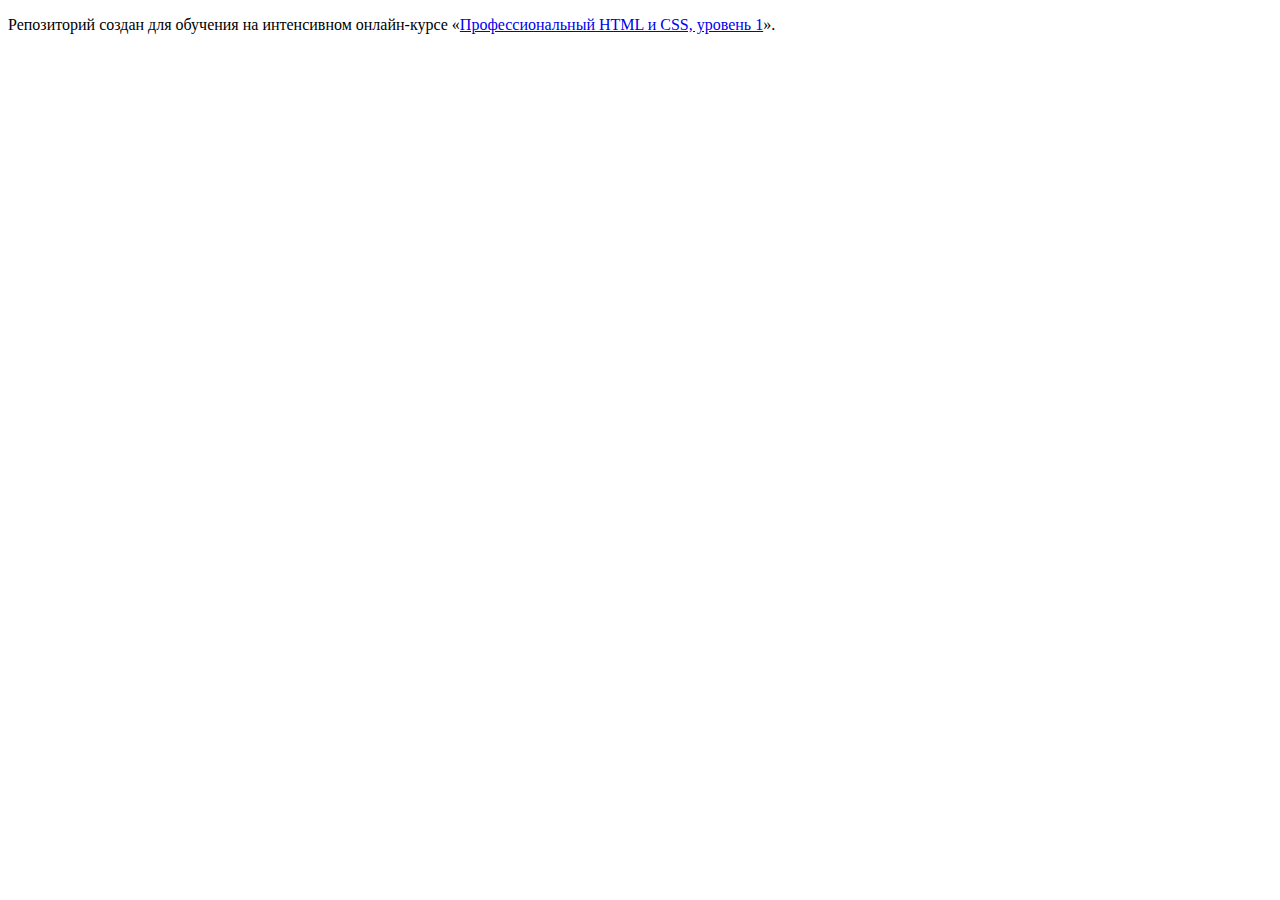
==== index.html @ 23a67f38 ":hatching_chick:" ====
<!DOCTYPE html>
<html lang="ru">
  <head>
    <meta charset="utf-8">
    <title>HTML Academy: Глейси</title>
  </head>
  <body>

    <p>Репозиторий создан для обучения на интенсивном онлайн‑курсе «<a href="https://htmlacademy.ru/intensive/htmlcss">Профессиональный HTML и CSS, уровень 1</a>».</p>

  </body>
</html>
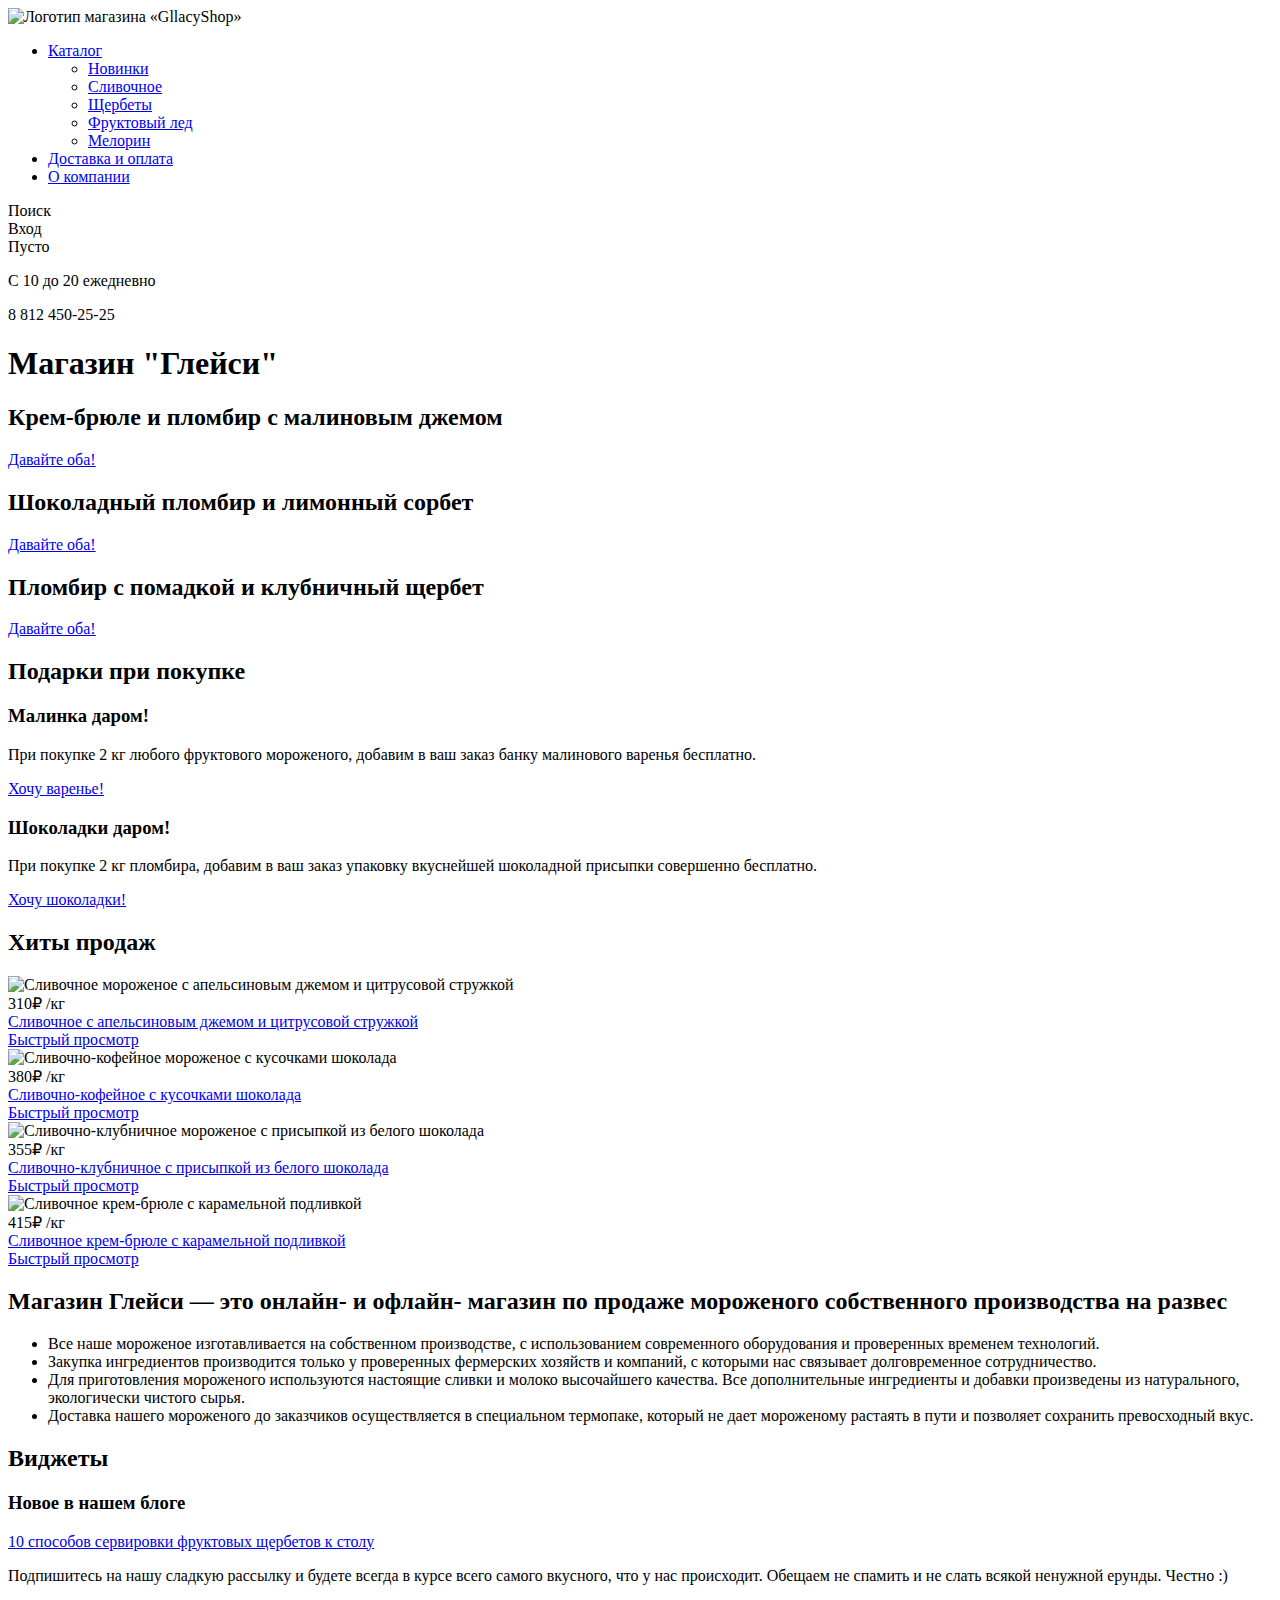
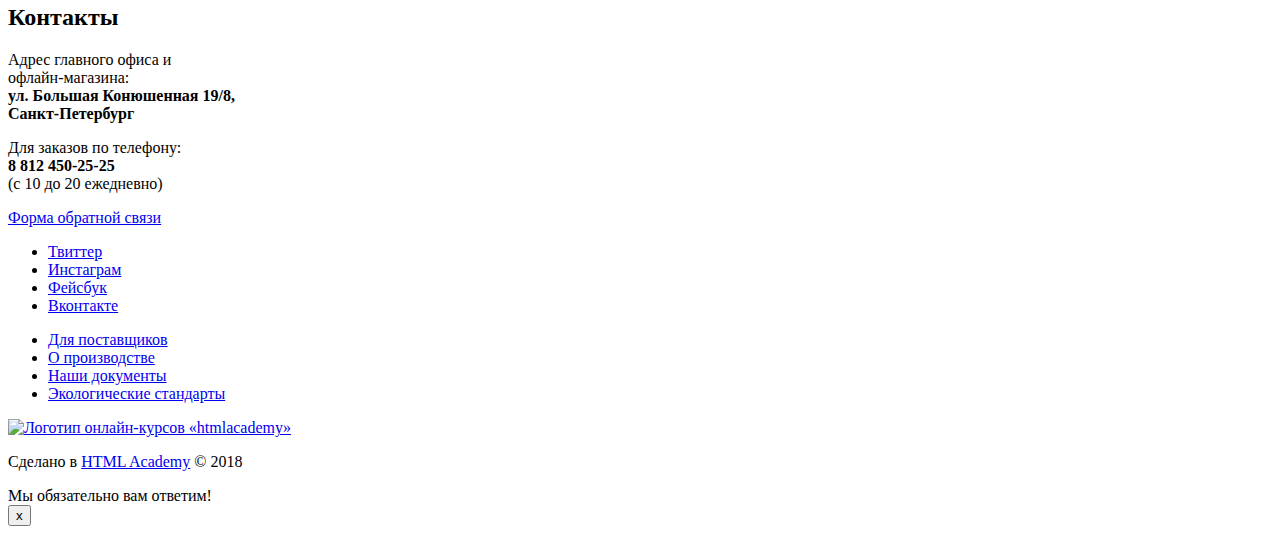
==== commit a6670d2c: "Разметка хедера, мейна, футера" ====
--- a/index.html
+++ b/index.html
@@ -5,8 +5,266 @@
     <title>HTML Academy: Глейси</title>
   </head>
   <body>
-
-    <p>Репозиторий создан для обучения на интенсивном онлайн‑курсе «<a href="https://htmlacademy.ru/intensive/htmlcss">Профессиональный HTML и CSS, уровень 1</a>».</p>
+    <header class="main-header">
+      <nav class="main-navigation">
+        <a class="main-header-logo">
+          <img src="img/logo.svg" width="1" height="1" alt="Логотип магазина «GllacyShop»">
+        </a>
+
+        <ul class="site-navigation">
+          <li class="catalog-current"><a href=catalog.html>Каталог</a>
+              <ul class="sub-menu">
+                <li class="news"><a href="#news">Новинки</a></li>
+                <li><a href="catalog.html">Сливочное</a></li>
+                <li class="sub-menu-current"><a href="#sherbet">Щербеты</a></li>
+                <li><a href="#fruitice">Фруктовый лед</a></li>
+                <li><a href="#melorin">Мелорин</a></li>
+              </ul>
+          </li>
+          <li><a href="delivery.html">Доставка и оплата</a></li>
+          <li><a href="about.html">О компании</a></li>
+        </ul>
+      </nav>
+
+      <div class="header-button header-button-search">
+      Поиск
+      <div class="header-popup">
+      <!--форма поиска-->
+      </div>
+      </div>
+
+      <div class="header-user">
+          <div class="header-button header-button-login">
+          Вход
+          <div class="header-popup">
+          <!--форма входа-->
+          </div>
+          </div>
+      </div>
+
+      <div class="header-button  header-batton-basket">
+      Пусто <!--каким-то образом работающая корзина-->
+      </div>
+
+      <div class="info">
+        <p class="info-time">C 10 до 20 ежедневно</p>
+        <p class="info-phone">8 812 450-25-25</p>
+      </div>
+
+    </header>
+
+    <main class="container">
+      <h1 class="visually-hidden">Магазин "Глейси"</h1>
+
+    <section class="slider">
+      <div class="slider">
+        <div class="slider-slide" id="slide1">
+          <h2 class="slider-title">Крем-брюле и пломбир с малиновым джемом</h2>
+            <a href="#" class="slider-button">Давайте оба!</a>
+        </div>
+        <div class="slider-slide" id="slide2">
+          <h2 class="slider-title">Шоколадный пломбир и лимонный сорбет</h2>
+            <a href="#" class="slider-button">Давайте оба!</a>
+        </div>
+        <div class="slider-slide" id="slide3">
+          <h2 class="slider-title">Пломбир с помадкой и клубничный щербет</h2>
+            <a href="#" class="slider-button">Давайте оба!</a>
+        </div>
+    </section>
+
+    <section class="gifts">
+      <h2 class="visually-hidden">Подарки при покупке</h2>
+
+      <div class="gifts-list">
+        <div class="gift-item raspberries">
+          <h3>Малинка даром!</h3>
+          <p>При покупке 2 кг любого фруктового мороженого, добавим в ваш заказ банку малинового варенья бесплатно.</p>
+          <a class="gift-button" href="catalog.html">Хочу варенье!</a>
+        </div>
+        <div class="gift-item chocolate">
+          <h3>Шоколадки даром!</h3>
+          <p>При покупке 2 кг пломбира, добавим в ваш заказ упаковку вкуснейшей шоколадной присыпки совершенно бесплатно.</p>
+          <a class="gift-button" href="catalog.html">Хочу шоколадки!</a>
+        </div>
+      </div>
+    </section>
+
+    <section class="hits">
+    <h2 class="visually-hidden">Хиты продаж</h2>
+      <div class="hits-items">
+
+        <div class="product-item">
+            <div class="product-item-img">
+                <img class="product-item-img" src="img/hit1.jpg" width="1" height="1" alt="Сливочное мороженое с апельсиновым джемом и цитрусовой стружкой">
+            </div>
+            <div class="product-item-price">
+              <span class="product-item-cost">310&#8381;</span>
+              <span class="product-item-amount">/кг</span>
+            </div>
+            <div class="product-item-desc">
+              <a href="#" class="product-item-underline">
+              <span class="product-item-underline-content">Сливочное с апельсиновым джемом и цитрусовой стружкой</span>
+              </a>
+            </div>
+            <div class="product-item-hover">
+              <a class="product-item-button" href="#">Быстрый просмотр</a>
+            </div>
+        </div>
+
+        <div class="product-item">
+            <div class="product-item-img">
+                <img class="product-item-img" src="img/hit2.jpg" width="1" height="1" alt="Сливочно-кофейное мороженое с кусочками шоколада">
+            </div>
+            <div class="product-item-price">
+              <span class="product-item-cost">380&#8381;</span>
+              <span class="product-item-amount">/кг</span>
+            </div>
+            <div class="product-item-desc">
+              <a href="#" class="product-item-underline">
+              <span class="product-item-underline-content">Сливочно-кофейное с кусочками шоколада</span>
+              </a>
+            </div>
+            <div class="product-item-hover">
+              <a class="product-item-button" href="#">Быстрый просмотр</a>
+            </div>
+        </div>
+
+        <div class="product-item">
+            <div class="product-item-img">
+                <img class="product-item-img" src="img/hit3.jpg" width="1" height="1" alt="Сливочно-клубничное мороженое с присыпкой из белого шоколада">
+            </div>
+            <div class="product-item-price">
+              <span class="product-item-cost">355&#8381;</span>
+              <span class="product-item-amount">/кг</span>
+            </div>
+            <div class="product-item-desc">
+              <a href="#" class="product-item-underline">
+              <span class="product-item-underline-content">Сливочно-клубничное с присыпкой из белого шоколада</span>
+              </a>
+            </div>
+            <div class="product-item-hover">
+              <a class="product-item-button" href="#">Быстрый просмотр</a>
+            </div>
+        </div>
+
+        <div class="product-item">
+            <div class="product-item-img">
+                <img class="product-item-img" src="img/hit4.jpg" width="1" height="1" alt="Сливочное крем-брюле с карамельной подливкой">
+            </div>
+            <div class="product-item-price">
+              <span class="product-item-cost">415&#8381;</span>
+              <span class="product-item-amount">/кг</span>
+            </div>
+            <div class="product-item-desc">
+              <a href="#" class="product-item-underline">
+              <span class="product-item-underline-content">Сливочное крем-брюле с карамельной подливкой</span>
+              </a>
+            </div>
+            <div class="product-item-hover">
+              <a class="product-item-button" href="#">Быстрый просмотр</a>
+            </div>
+        </div>
+      </div>
+    </section>
+
+    <section class="about-shop">
+      <h2>Магазин Глейси — это онлайн- и офлайн- магазин по продаже мороженого собственного производства на развес</h2>
+      <ul class="about-shop-items">
+        <li class="about-shop-icecream">Все наше мороженое изготавливается на собственном производстве, с использованием современного оборудования и проверенных временем технологий.
+        </li>
+        <li class="about-shop-cow">Закупка ингредиентов производится только у проверенных фермерских хозяйств и компаний, с которыми нас связывает долговременное сотрудничество.
+        </li>
+        <li class="about-shop-leaf">Для приготовления мороженого используются настоящие сливки и молоко высочайшего качества. Все дополнительные ингредиенты и добавки произведены из натурального, экологически чистого сырья.
+        </li>
+        <li class="about-shop-temp">Доставка нашего мороженого до заказчиков осуществляется в специальном термопаке, который не дает мороженому растаять в пути и позволяет сохранить превосходный вкус.
+        </li>
+      </ul>
+    </section>
+
+    <section class="widgets">
+      <h2 class="visually-hidden"> Виджеты </h2>
+        <div class="widgets-items">
+
+        <div class="widgets-item">
+          <div class="blog-widjet">
+            <h3 class="blog-widjet-title">Новое в нашем блоге</h3>
+              <a class="blog-widjet-link" href="#">
+              <span class="blog-widjet-link">10 способов сервировки фруктовых щербетов к столу</span>
+              </a>
+          </div>
+        </div>
+
+        <div class="widgets-item">
+          <div class="subscribe-widjet">
+           <p class="subscribe-widjet-content">
+            Подпишитесь на нашу сладкую рассылку и будете всегда в курсе всего самого вкусного, что у нас происходит. Обещаем не спамить и не слать всякой ненужной ерунды. Честно :)
+           </p>
+          <!--форма для ввода почты-->
+          </div>
+        </div>
+
+        </div>
+    </section>
+
+    <section class="contacts">
+      <h2 class="visually-hidden"> Контакты </h2>
+        <div class="contacts-map"> </div>
+
+        <div class="contacts-address">
+        <p> Адрес главного офиса и <br>
+        офлайн-магазина: <br>
+        <strong>ул. Большая Конюшенная 19/8, <br>
+        Санкт-Петербург</strong>
+        </p>
+        <p>Для заказов по телефону: <br>
+         <b>8 812 450-25-25</b>
+         <br> (с 10 до 20 ежедневно)
+        </p>
+        <a class="button-feedback" href="feedback.html">Форма обратной связи</a>
+        <!--форма обратной связи-->
+        </div>
+    </section>
+    </main>
+
+    <footer class="main-footer">
+      <div class="footer-social">
+        <ul>
+          <li><a class="social-button tw" href="#">Твиттер</a></li>
+          <li><a class="social-button inst" href="#">Инстаграм</a></li>
+          <li><a class="social-button fb" href="#">Фейсбук</a></li>
+          <li><a class="social-button vk" href="#">Вконтакте</a></li>
+        </ul>
+      </div>
+
+      <div class="standarts">
+        <ul>
+          <li><a class="footer-underline suppliers" href="#">Для поставщиков</a></li>
+          <li><a class="footer-underline" href="#">О производстве</a></li>
+          <li><a class="footer-underline" href="#">Наши документы</a></li>
+          <li><a class="footer-underline" href="#">Экологические стандарты</a></li>
+        </ul>
+      </div>
+
+      <p class="footer-copyright">
+        <a class="main-footer-logo" href="https://htmlacademy.ru/intensive/htmlcss">
+          <img src="img/logo_html.svg" width="1" height="1" alt="Логотип онлайн-курсов «htmlacademy»">
+        </a>
+        <p class="footer-info">
+        Сделано в
+        <a class="footer-underline" href="https://htmlacademy.ru/intensive/htmlcss">HTML Academy</a> &copy; 2018
+        </p>
+      </p>
+    </footer>
+
+    <section class="modal modal-feedback">
+      <div class="modal-feedback-title">
+      Мы обязательно вам ответим!
+      </div>
+      <button class="modal-feedback-close" type="button" title="Закрыть">x</button>
+    </section>
+
+
+
 
   </body>
 </html>
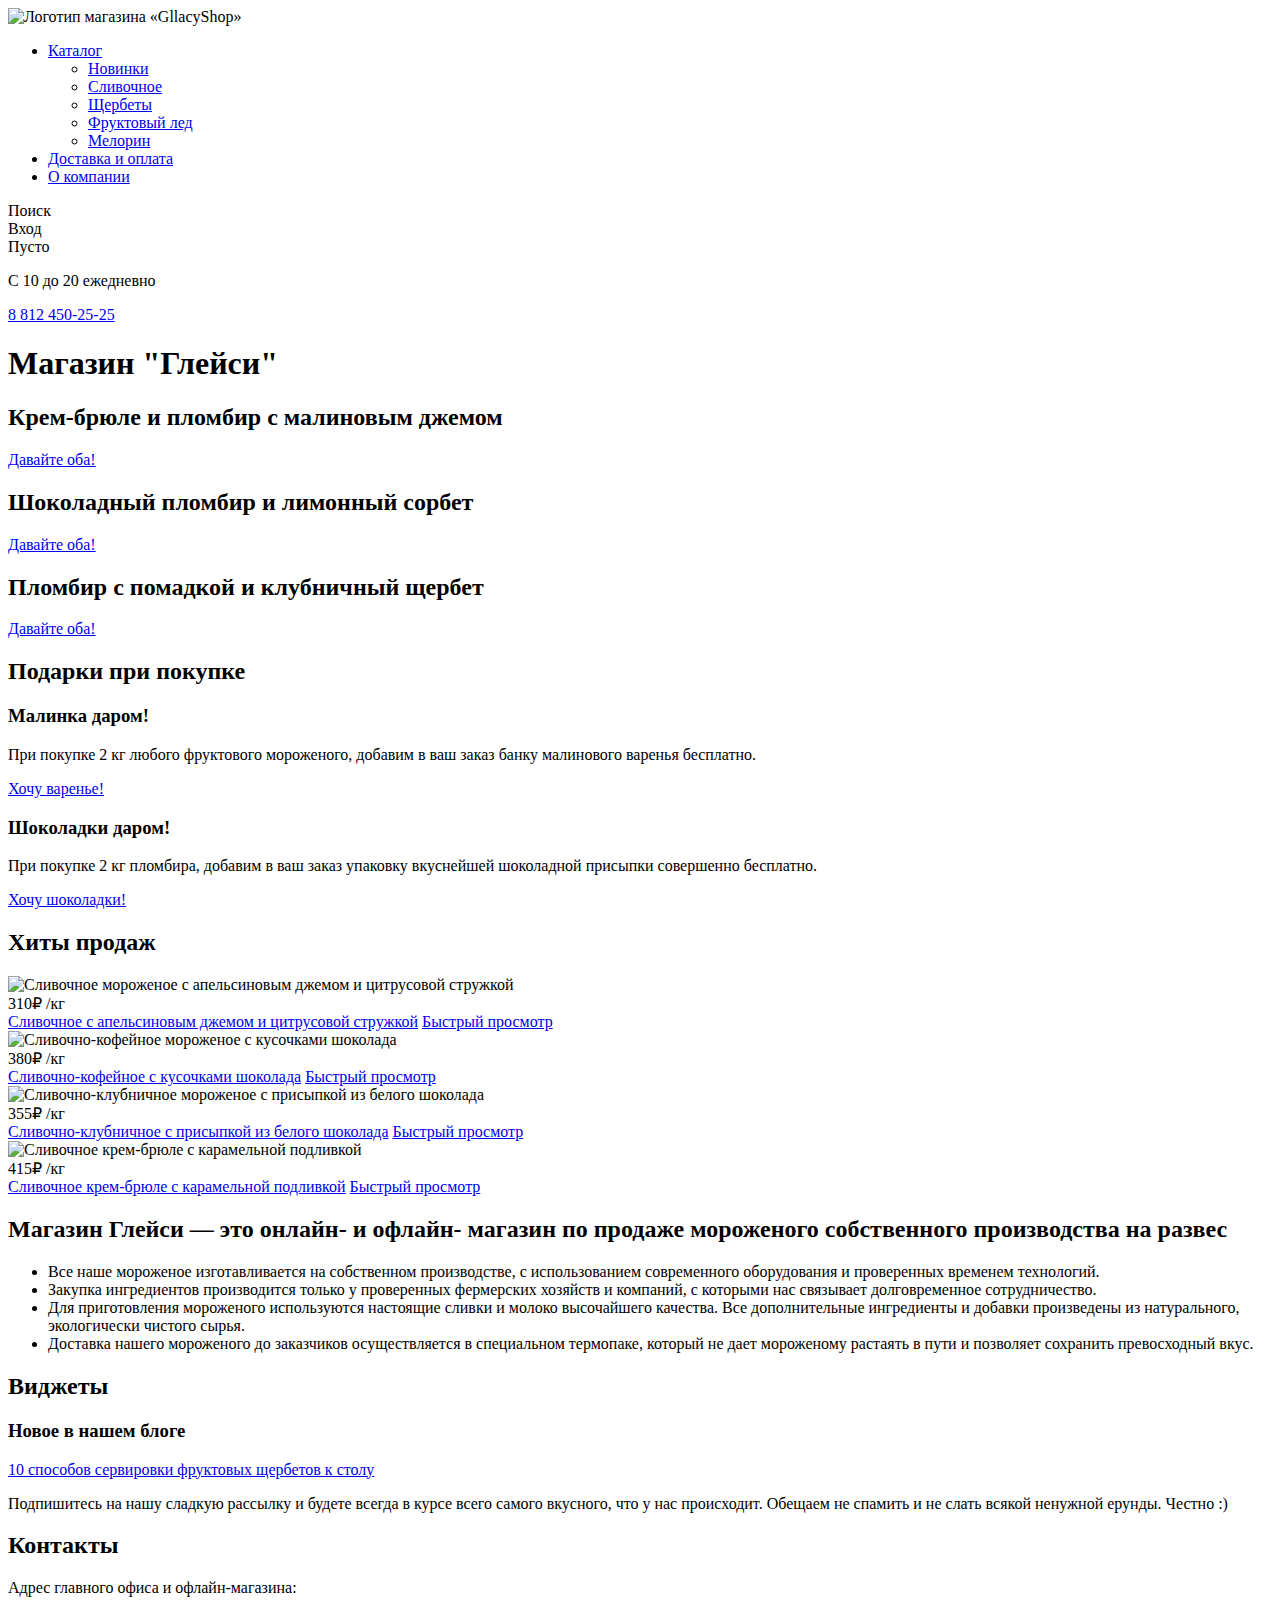
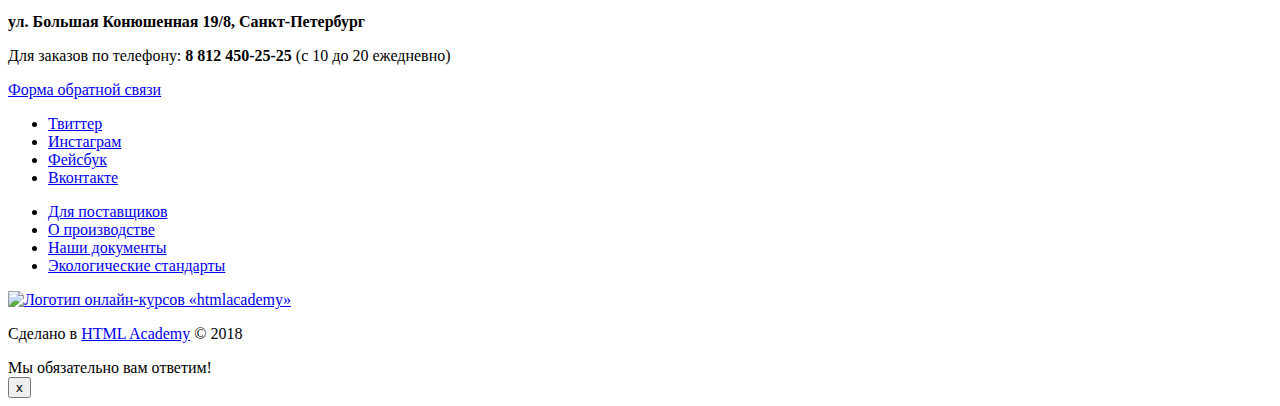
==== commit d0dcfe9c: "Верстка каталога без фильтров" ====
--- a/index.html
+++ b/index.html
@@ -7,12 +7,10 @@
   <body>
     <header class="main-header">
       <nav class="main-navigation">
-        <a class="main-header-logo">
-          <img src="img/logo.svg" width="1" height="1" alt="Логотип магазина «GllacyShop»">
-        </a>
+        <img src="img/logo.svg" width="1" height="1" alt="Логотип магазина «GllacyShop»">
 
         <ul class="site-navigation">
-          <li class="catalog-current"><a href=catalog.html>Каталог</a>
+          <li> <a href=catalog.html>Каталог</a>
               <ul class="sub-menu">
                 <li class="news"><a href="#news">Новинки</a></li>
                 <li><a href="catalog.html">Сливочное</a></li>
@@ -26,30 +24,30 @@
         </ul>
       </nav>
 
-      <div class="header-button header-button-search">
+      <section class="header-button header-button-search">
       Поиск
-      <div class="header-popup">
+      <section class="header-popup">
       <!--форма поиска-->
-      </div>
-      </div>
-
-      <div class="header-user">
+      </section>
+      </section>
+
+      <section class="header-user">
           <div class="header-button header-button-login">
           Вход
           <div class="header-popup">
           <!--форма входа-->
           </div>
           </div>
-      </div>
-
-      <div class="header-button  header-batton-basket">
+      </section>
+
+      <section class="header-button  header-batton-basket">
       Пусто <!--каким-то образом работающая корзина-->
-      </div>
-
-      <div class="info">
+      </section>
+
+      <section class="info">
         <p class="info-time">C 10 до 20 ежедневно</p>
-        <p class="info-phone">8 812 450-25-25</p>
-      </div>
+        <a class="info-phone" href="tel:88124502525">8 812 450-25-25</a>
+      </section>
 
     </header>
 
@@ -57,7 +55,6 @@
       <h1 class="visually-hidden">Магазин "Глейси"</h1>
 
     <section class="slider">
-      <div class="slider">
         <div class="slider-slide" id="slide1">
           <h2 class="slider-title">Крем-брюле и пломбир с малиновым джемом</h2>
             <a href="#" class="slider-button">Давайте оба!</a>
@@ -75,7 +72,6 @@
     <section class="gifts">
       <h2 class="visually-hidden">Подарки при покупке</h2>
 
-      <div class="gifts-list">
         <div class="gift-item raspberries">
           <h3>Малинка даром!</h3>
           <p>При покупке 2 кг любого фруктового мороженого, добавим в ваш заказ банку малинового варенья бесплатно.</p>
@@ -86,85 +82,55 @@
           <p>При покупке 2 кг пломбира, добавим в ваш заказ упаковку вкуснейшей шоколадной присыпки совершенно бесплатно.</p>
           <a class="gift-button" href="catalog.html">Хочу шоколадки!</a>
         </div>
-      </div>
     </section>
 
     <section class="hits">
     <h2 class="visually-hidden">Хиты продаж</h2>
-      <div class="hits-items">
-
-        <div class="product-item">
-            <div class="product-item-img">
-                <img class="product-item-img" src="img/hit1.jpg" width="1" height="1" alt="Сливочное мороженое с апельсиновым джемом и цитрусовой стружкой">
-            </div>
-            <div class="product-item-price">
-              <span class="product-item-cost">310&#8381;</span>
-              <span class="product-item-amount">/кг</span>
-            </div>
-            <div class="product-item-desc">
-              <a href="#" class="product-item-underline">
-              <span class="product-item-underline-content">Сливочное с апельсиновым джемом и цитрусовой стружкой</span>
-              </a>
-            </div>
-            <div class="product-item-hover">
-              <a class="product-item-button" href="#">Быстрый просмотр</a>
-            </div>
-        </div>
-
-        <div class="product-item">
-            <div class="product-item-img">
-                <img class="product-item-img" src="img/hit2.jpg" width="1" height="1" alt="Сливочно-кофейное мороженое с кусочками шоколада">
-            </div>
-            <div class="product-item-price">
-              <span class="product-item-cost">380&#8381;</span>
-              <span class="product-item-amount">/кг</span>
-            </div>
-            <div class="product-item-desc">
-              <a href="#" class="product-item-underline">
-              <span class="product-item-underline-content">Сливочно-кофейное с кусочками шоколада</span>
-              </a>
-            </div>
-            <div class="product-item-hover">
-              <a class="product-item-button" href="#">Быстрый просмотр</a>
-            </div>
-        </div>
-
-        <div class="product-item">
-            <div class="product-item-img">
-                <img class="product-item-img" src="img/hit3.jpg" width="1" height="1" alt="Сливочно-клубничное мороженое с присыпкой из белого шоколада">
-            </div>
+
+        <section class="product-item">
+            <img class="product-item-img" src="img/hit1.jpg" width="1" height="1" alt="Сливочное мороженое с апельсиновым джемом и цитрусовой стружкой">
+            <div class="product-item-price">
+            <span class="product-item-cost">310&#8381;</span>
+            <span class="product-item-amount">/кг</span>
+            </div>
+            <a href="#" class="product-item-underline">
+            Сливочное с апельсиновым джемом и цитрусовой стружкой</a>
+            <a class="product-item-button" href="#">Быстрый просмотр</a>
+        </section>
+
+        <section class="product-item">
+            <img class="product-item-img" src="img/hit2.jpg" width="1" height="1" alt="Сливочно-кофейное мороженое с кусочками шоколада">
+            <div class="product-item-price">
+            <span class="product-item-cost">380&#8381;</span>
+            <span class="product-item-amount">/кг</span>
+            </div>
+            <a href="#" class="product-item-underline">
+            Сливочно-кофейное с кусочками шоколада</a>
+            <a class="product-item-button" href="#">Быстрый просмотр</a>
+        </section>
+
+        <section class="product-item">
+            <img class="product-item-img" src="img/hit3.jpg" width="1" height="1" alt="Сливочно-клубничное мороженое с присыпкой из белого шоколада">
             <div class="product-item-price">
               <span class="product-item-cost">355&#8381;</span>
               <span class="product-item-amount">/кг</span>
             </div>
-            <div class="product-item-desc">
-              <a href="#" class="product-item-underline">
-              <span class="product-item-underline-content">Сливочно-клубничное с присыпкой из белого шоколада</span>
-              </a>
-            </div>
-            <div class="product-item-hover">
-              <a class="product-item-button" href="#">Быстрый просмотр</a>
-            </div>
-        </div>
-
-        <div class="product-item">
-            <div class="product-item-img">
-                <img class="product-item-img" src="img/hit4.jpg" width="1" height="1" alt="Сливочное крем-брюле с карамельной подливкой">
-            </div>
+            <a href="#" class="product-item-underline">
+            Сливочно-клубничное с присыпкой из белого шоколада</a>
+            <a class="product-item-button" href="#">Быстрый просмотр</a>
+        </section>
+
+        <section class="product-item">
+            <img class="product-item-img" src="img/hit4.jpg" width="1" height="1" alt="Сливочное крем-брюле с карамельной подливкой">
             <div class="product-item-price">
               <span class="product-item-cost">415&#8381;</span>
               <span class="product-item-amount">/кг</span>
             </div>
-            <div class="product-item-desc">
-              <a href="#" class="product-item-underline">
-              <span class="product-item-underline-content">Сливочное крем-брюле с карамельной подливкой</span>
-              </a>
-            </div>
-            <div class="product-item-hover">
-              <a class="product-item-button" href="#">Быстрый просмотр</a>
-            </div>
-        </div>
-      </div>
+            <a href="#" class="product-item-underline">
+              Сливочное крем-брюле с карамельной подливкой</a>
+            <a class="product-item-button" href="#">Быстрый просмотр</a>
+       </section>
+
     </section>
 
     <section class="about-shop">
@@ -181,44 +147,37 @@
       </ul>
     </section>
 
-    <section class="widgets">
+    <div class="widgets">
       <h2 class="visually-hidden"> Виджеты </h2>
-        <div class="widgets-items">
-
-        <div class="widgets-item">
-          <div class="blog-widjet">
+
+          <article class="blog-widjet">
             <h3 class="blog-widjet-title">Новое в нашем блоге</h3>
               <a class="blog-widjet-link" href="#">
-              <span class="blog-widjet-link">10 способов сервировки фруктовых щербетов к столу</span>
+              10 способов сервировки фруктовых щербетов к столу
               </a>
-          </div>
-        </div>
-
-        <div class="widgets-item">
-          <div class="subscribe-widjet">
+          </article>
+
+          <section class="subscribe-widjet">
            <p class="subscribe-widjet-content">
             Подпишитесь на нашу сладкую рассылку и будете всегда в курсе всего самого вкусного, что у нас происходит. Обещаем не спамить и не слать всякой ненужной ерунды. Честно :)
            </p>
           <!--форма для ввода почты-->
-          </div>
-        </div>
-
-        </div>
-    </section>
+          </section>
+    </div>
 
     <section class="contacts">
       <h2 class="visually-hidden"> Контакты </h2>
         <div class="contacts-map"> </div>
 
         <div class="contacts-address">
-        <p> Адрес главного офиса и <br>
-        офлайн-магазина: <br>
-        <strong>ул. Большая Конюшенная 19/8, <br>
+        <p> Адрес главного офиса и
+        офлайн-магазина:</p>
+        <p> <strong>ул. Большая Конюшенная 19/8,
         Санкт-Петербург</strong>
         </p>
-        <p>Для заказов по телефону: <br>
-         <b>8 812 450-25-25</b>
-         <br> (с 10 до 20 ежедневно)
+        <p>Для заказов по телефону:
+        <strong>8 812 450-25-25</strong>
+        (с 10 до 20 ежедневно)
         </p>
         <a class="button-feedback" href="feedback.html">Форма обратной связи</a>
         <!--форма обратной связи-->
@@ -227,33 +186,31 @@
     </main>
 
     <footer class="main-footer">
-      <div class="footer-social">
-        <ul>
+
+        <ul class="footer-social">
           <li><a class="social-button tw" href="#">Твиттер</a></li>
           <li><a class="social-button inst" href="#">Инстаграм</a></li>
           <li><a class="social-button fb" href="#">Фейсбук</a></li>
           <li><a class="social-button vk" href="#">Вконтакте</a></li>
         </ul>
-      </div>
-
-      <div class="standarts">
-        <ul>
+
+      <ul class="standarts">
           <li><a class="footer-underline suppliers" href="#">Для поставщиков</a></li>
           <li><a class="footer-underline" href="#">О производстве</a></li>
           <li><a class="footer-underline" href="#">Наши документы</a></li>
           <li><a class="footer-underline" href="#">Экологические стандарты</a></li>
         </ul>
-      </div>
 
       <p class="footer-copyright">
         <a class="main-footer-logo" href="https://htmlacademy.ru/intensive/htmlcss">
           <img src="img/logo_html.svg" width="1" height="1" alt="Логотип онлайн-курсов «htmlacademy»">
         </a>
-        <p class="footer-info">
-        Сделано в
-        <a class="footer-underline" href="https://htmlacademy.ru/intensive/htmlcss">HTML Academy</a> &copy; 2018
-        </p>
       </p>
+      <p class="footer-info">
+      Сделано в
+      <a class="footer-underline" href="https://htmlacademy.ru/intensive/htmlcss">HTML Academy</a> &copy; 2018
+      </p>
+
     </footer>
 
     <section class="modal modal-feedback">
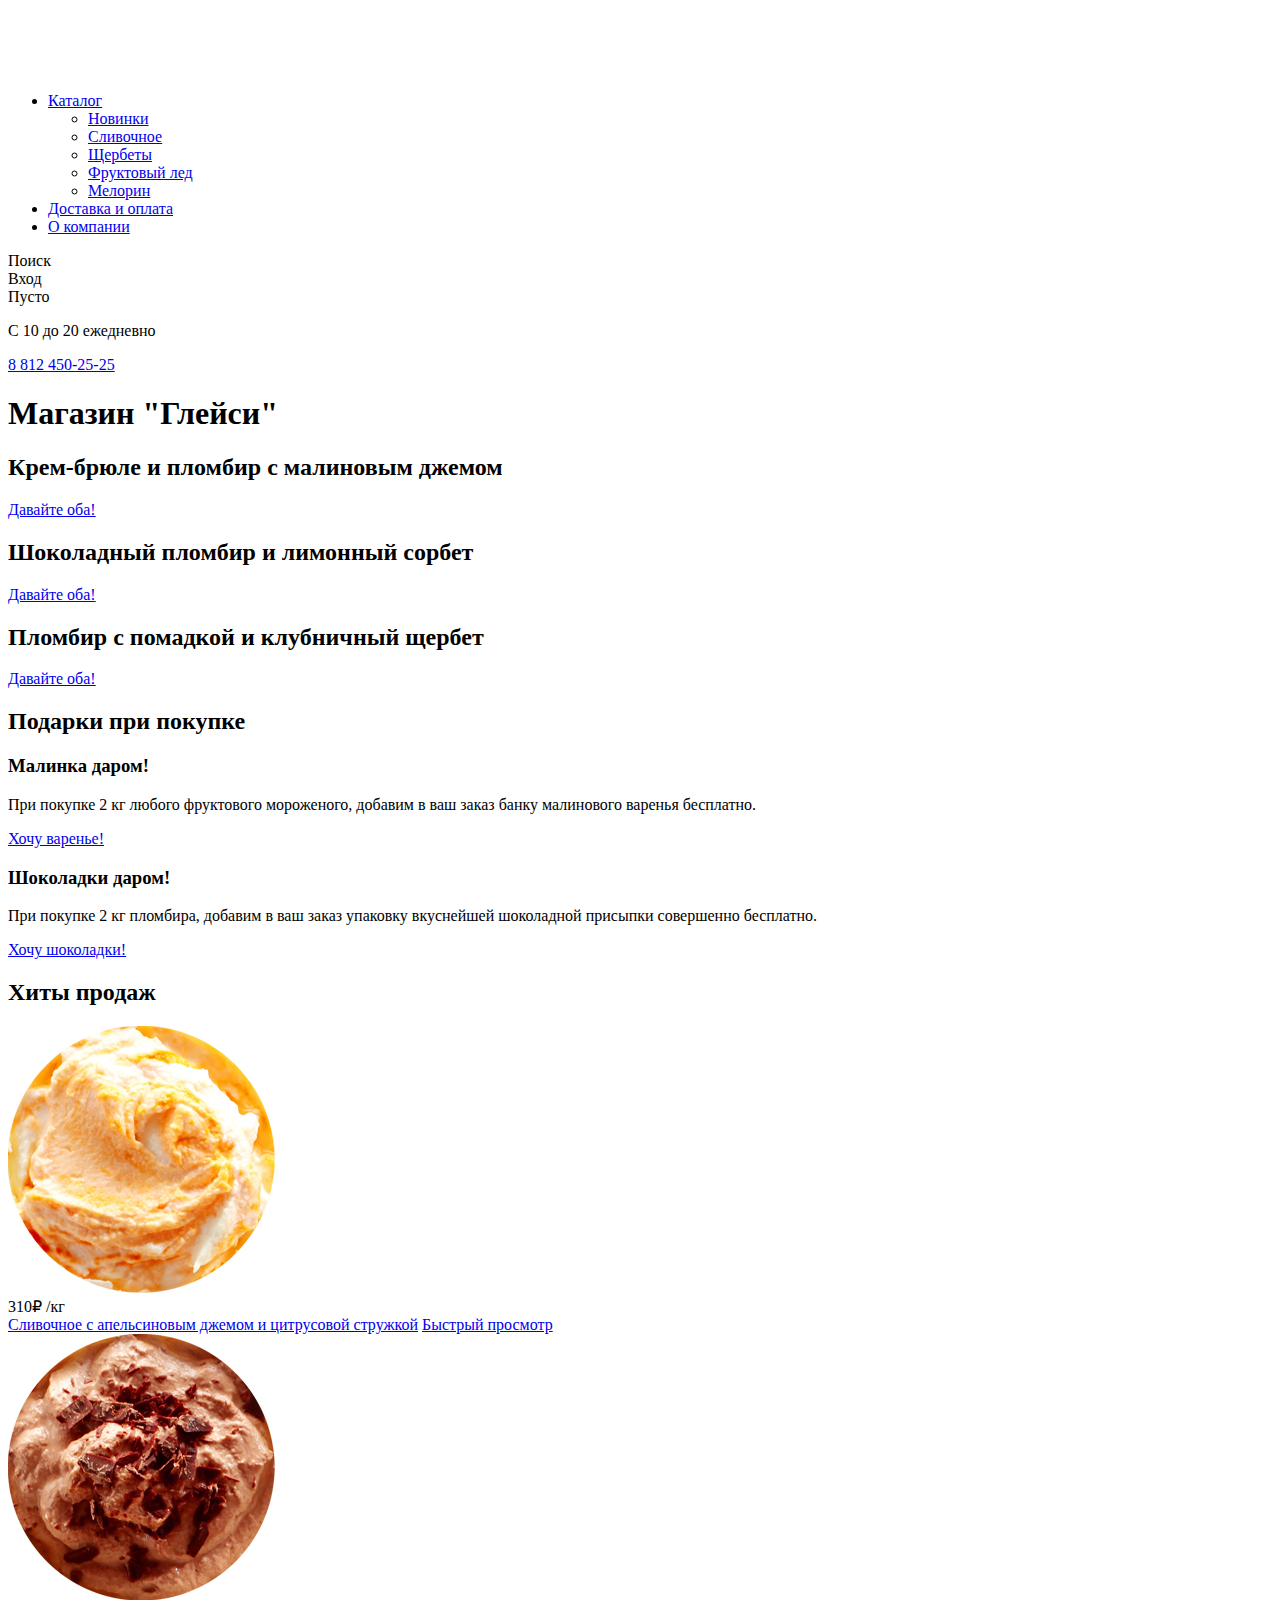
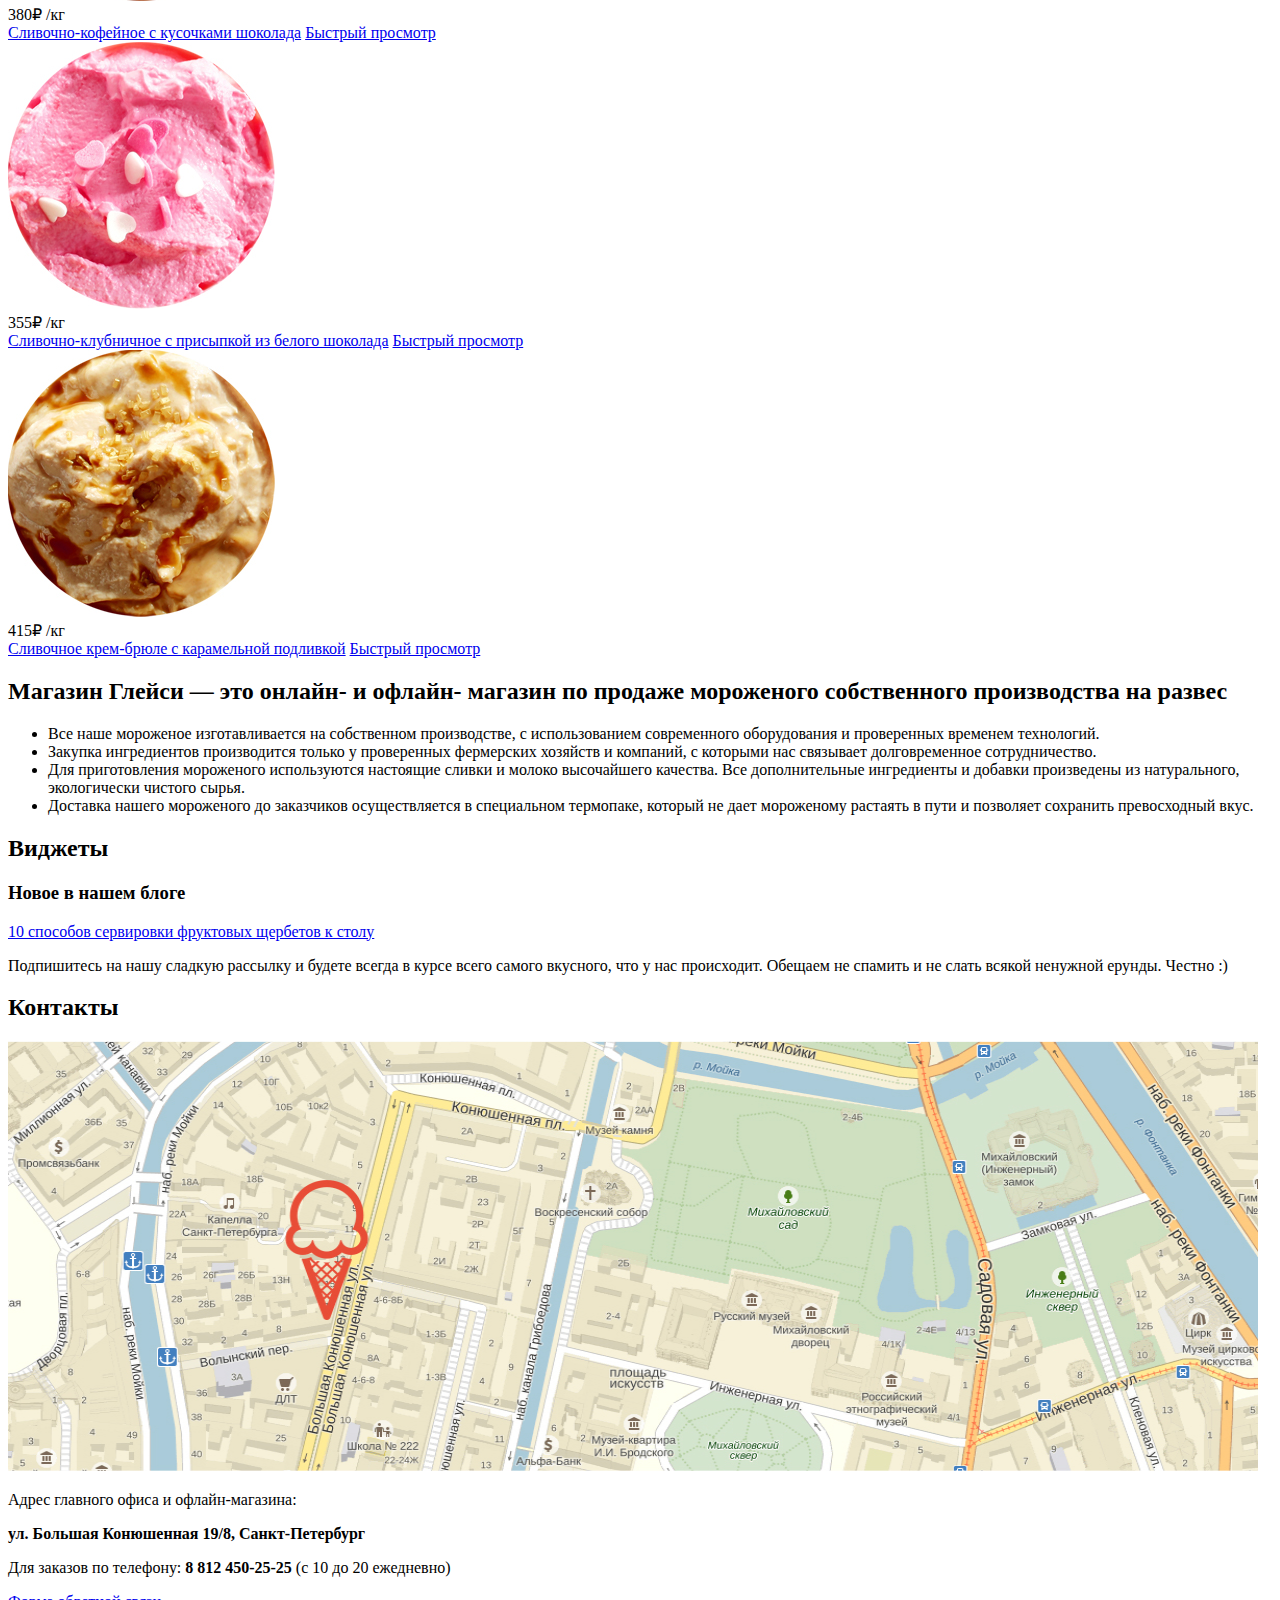
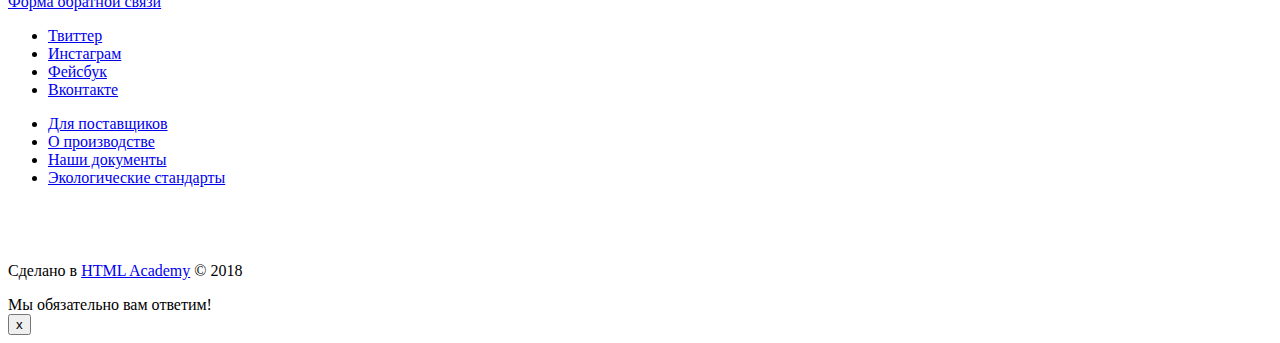
==== commit bb1bec53: "Работа с графикой" ====
--- a/index.html
+++ b/index.html
@@ -7,7 +7,7 @@
   <body>
     <header class="main-header">
       <nav class="main-navigation">
-        <img src="img/logo.svg" width="1" height="1" alt="Логотип магазина «GllacyShop»">
+        <img src="img/svg-gllacy/logo.svg" width="154" height="64" alt="Логотип магазина «GllacyShop»">
 
         <ul class="site-navigation">
           <li> <a href=catalog.html>Каталог</a>
@@ -88,7 +88,7 @@
     <h2 class="visually-hidden">Хиты продаж</h2>
 
         <section class="product-item">
-            <img class="product-item-img" src="img/hit1.jpg" width="1" height="1" alt="Сливочное мороженое с апельсиновым джемом и цитрусовой стружкой">
+            <img class="product-item-img" src="img/hit/hit1.jpg" width="267" height="267" alt="Сливочное мороженое с апельсиновым джемом и цитрусовой стружкой">
             <div class="product-item-price">
             <span class="product-item-cost">310&#8381;</span>
             <span class="product-item-amount">/кг</span>
@@ -99,7 +99,7 @@
         </section>
 
         <section class="product-item">
-            <img class="product-item-img" src="img/hit2.jpg" width="1" height="1" alt="Сливочно-кофейное мороженое с кусочками шоколада">
+            <img class="product-item-img" src="img/hit/hit2.jpg" width="267" height="267" alt="Сливочно-кофейное мороженое с кусочками шоколада">
             <div class="product-item-price">
             <span class="product-item-cost">380&#8381;</span>
             <span class="product-item-amount">/кг</span>
@@ -110,7 +110,7 @@
         </section>
 
         <section class="product-item">
-            <img class="product-item-img" src="img/hit3.jpg" width="1" height="1" alt="Сливочно-клубничное мороженое с присыпкой из белого шоколада">
+            <img class="product-item-img" src="img/hit/hit3.jpg" width="267" height="267" alt="Сливочно-клубничное мороженое с присыпкой из белого шоколада">
             <div class="product-item-price">
               <span class="product-item-cost">355&#8381;</span>
               <span class="product-item-amount">/кг</span>
@@ -121,7 +121,7 @@
         </section>
 
         <section class="product-item">
-            <img class="product-item-img" src="img/hit4.jpg" width="1" height="1" alt="Сливочное крем-брюле с карамельной подливкой">
+            <img class="product-item-img" src="img/hit/hit4.jpg" width="267" height="267" alt="Сливочное крем-брюле с карамельной подливкой">
             <div class="product-item-price">
               <span class="product-item-cost">415&#8381;</span>
               <span class="product-item-amount">/кг</span>
@@ -167,7 +167,9 @@
 
     <section class="contacts">
       <h2 class="visually-hidden"> Контакты </h2>
-        <div class="contacts-map"> </div>
+        <div class="contacts-map">
+        <img src="img/map.jpg" width="1250" height="430" alt="Логотип онлайн-курсов «htmlacademy»">
+        </div>
 
         <div class="contacts-address">
         <p> Адрес главного офиса и
@@ -203,7 +205,7 @@
 
       <p class="footer-copyright">
         <a class="main-footer-logo" href="https://htmlacademy.ru/intensive/htmlcss">
-          <img src="img/logo_html.svg" width="1" height="1" alt="Логотип онлайн-курсов «htmlacademy»">
+          <img src="img/svg-gllacy/logo-htmlacademy.svg" width="108" height="39" alt="Логотип онлайн-курсов «htmlacademy»">
         </a>
       </p>
       <p class="footer-info">
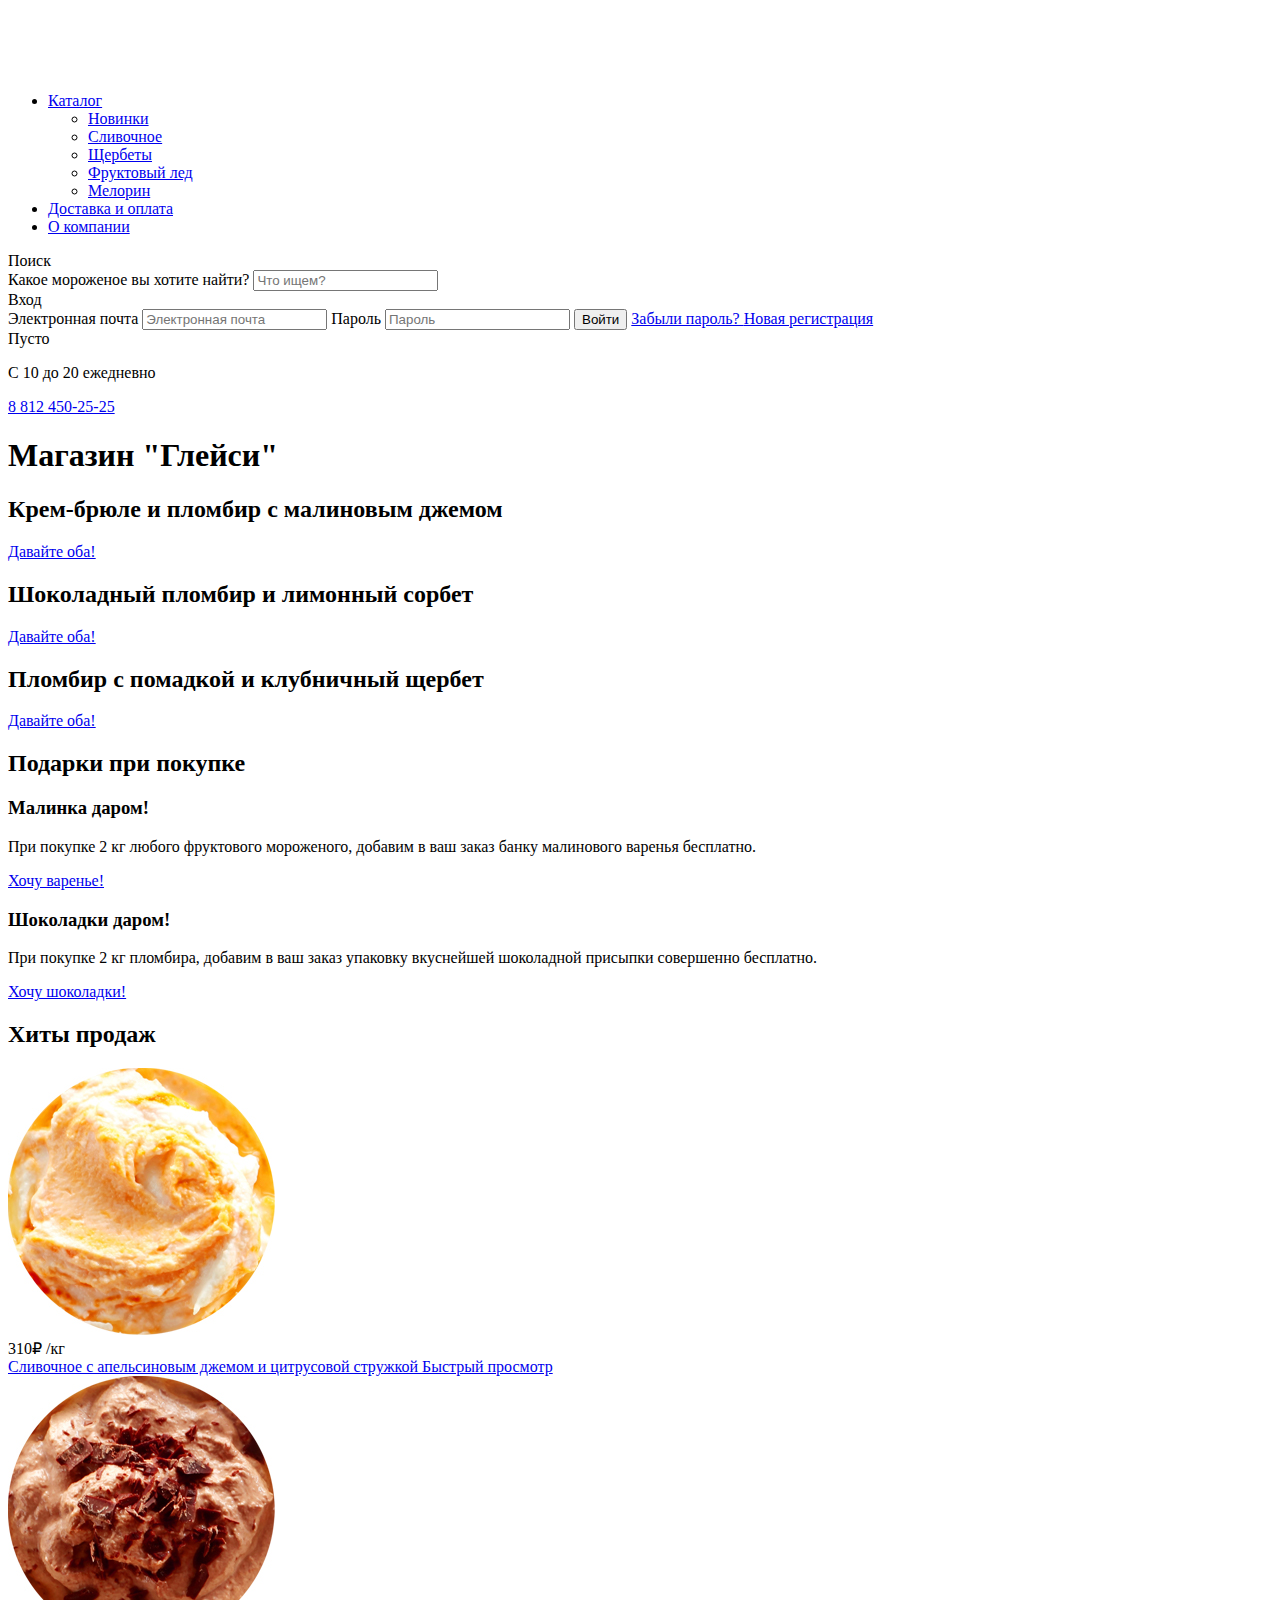
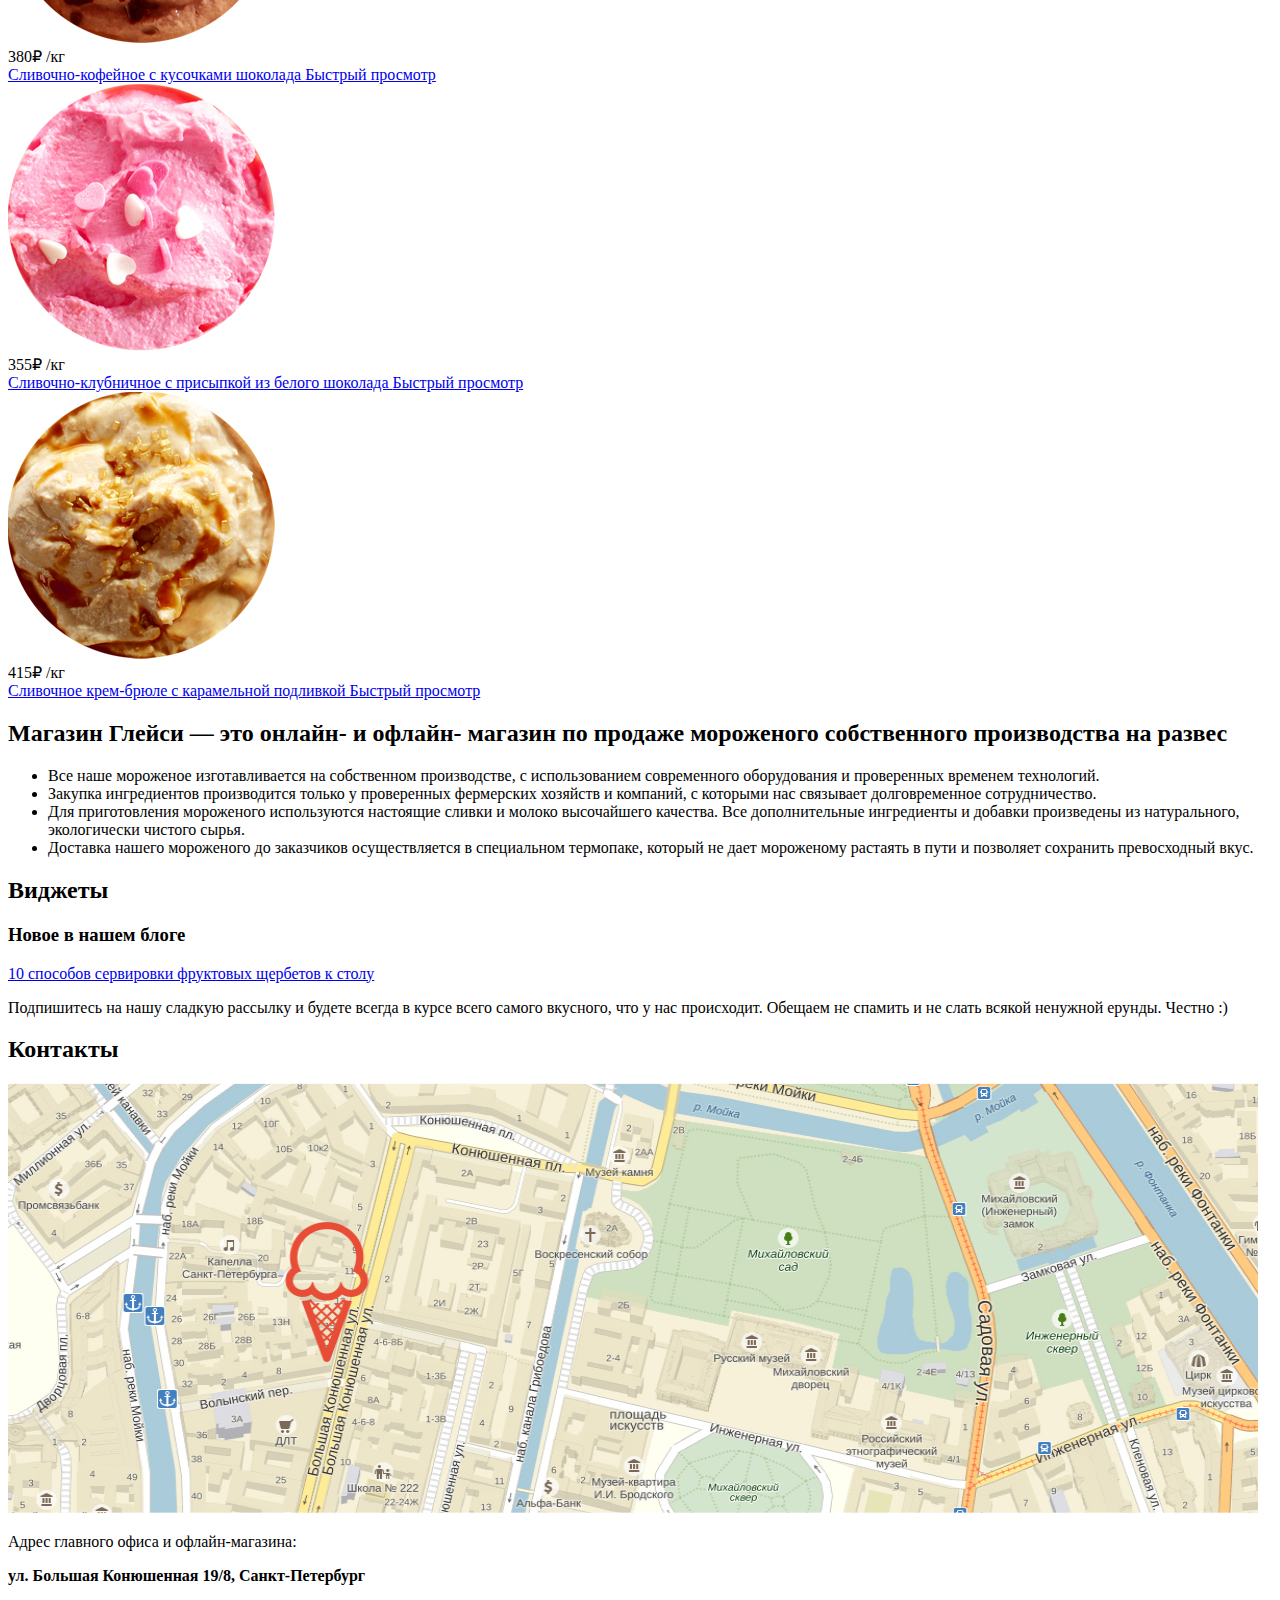
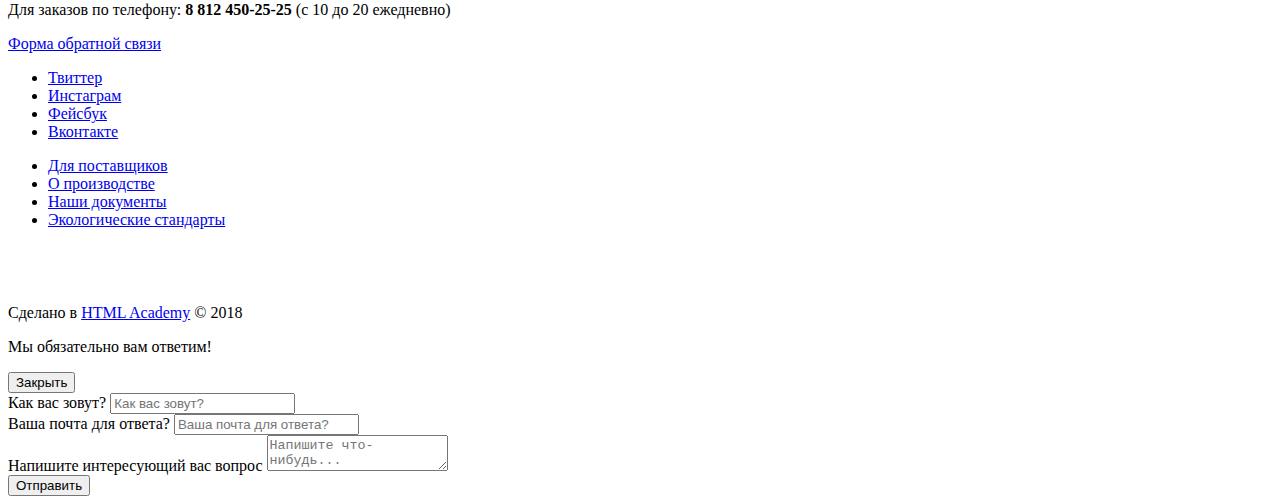
==== commit 2c6b4507: "Добавление форм" ====
--- a/index.html
+++ b/index.html
@@ -1,135 +1,154 @@
 <!DOCTYPE html>
 <html lang="ru">
-  <head>
-    <meta charset="utf-8">
-    <title>HTML Academy: Глейси</title>
-  </head>
-  <body>
-    <header class="main-header">
-      <nav class="main-navigation">
-        <img src="img/svg-gllacy/logo.svg" width="154" height="64" alt="Логотип магазина «GllacyShop»">
-
-        <ul class="site-navigation">
-          <li> <a href=catalog.html>Каталог</a>
-              <ul class="sub-menu">
-                <li class="news"><a href="#news">Новинки</a></li>
-                <li><a href="catalog.html">Сливочное</a></li>
-                <li class="sub-menu-current"><a href="#sherbet">Щербеты</a></li>
-                <li><a href="#fruitice">Фруктовый лед</a></li>
-                <li><a href="#melorin">Мелорин</a></li>
-              </ul>
-          </li>
-          <li><a href="delivery.html">Доставка и оплата</a></li>
-          <li><a href="about.html">О компании</a></li>
-        </ul>
-      </nav>
-
-      <section class="header-button header-button-search">
-      Поиск
+
+<head>
+  <meta charset="utf-8">
+  <title>HTML Academy: Глейси</title>
+</head>
+
+<body>
+  <header class="main-header">
+    <nav class="main-navigation">
+      <img src="img/svg-gllacy/logo.svg" width="154" height="64" alt="Логотип магазина «GllacyShop»">
+
+      <ul class="site-navigation">
+        <li> <a href=catalog.html>Каталог</a>
+          <ul class="sub-menu">
+            <li class="news"><a href="#news">Новинки</a></li>
+            <li><a href="catalog.html">Сливочное</a></li>
+            <li class="sub-menu-current"><a href="#sherbet">Щербеты</a></li>
+            <li><a href="#fruitice">Фруктовый лед</a></li>
+            <li><a href="#melorin">Мелорин</a></li>
+          </ul>
+        </li>
+        <li><a href="delivery.html">Доставка и оплата</a></li>
+        <li><a href="about.html">О компании</a></li>
+      </ul>
+    </nav>
+
+    <div class="header-button header-button-search" tabindex="0">
+      <span class="header-search"> Поиск </span>
       <section class="header-popup">
-      <!--форма поиска-->
-      </section>
-      </section>
-
-      <section class="header-user">
-          <div class="header-button header-button-login">
-          Вход
-          <div class="header-popup">
-          <!--форма входа-->
-          </div>
-          </div>
-      </section>
-
-      <section class="header-button  header-batton-basket">
-      Пусто <!--каким-то образом работающая корзина-->
-      </section>
-
-      <section class="info">
-        <p class="info-time">C 10 до 20 ежедневно</p>
-        <a class="info-phone" href="tel:88124502525">8 812 450-25-25</a>
-      </section>
-
-    </header>
-
-    <main class="container">
-      <h1 class="visually-hidden">Магазин "Глейси"</h1>
+        <form class="search-form" id="search-form" action="https://echo.htmlacademy.ru" method="post">
+          <label class="visually-hidden" for="input-search">Какое мороженое вы хотите найти?</label>
+          <input type="text" id="input-search" name="search" placeholder="Что ищем?">
+        </form>
+      </section>
+    </div>
+
+    <div class="header-button header-button-login" tabindex="0">
+      <span class="header-login"> Вход </span>
+      <section class="header-popup">
+        <form class="login-form" id="login-form" action="https://echo.htmlacademy.ru" method="post">
+          <label class="visually-hidden" for="label-email">Электронная почта</label>
+          <input type="email" id="label-email" name="email" placeholder="Электронная почта">
+
+          <label class="visually-hidden" for="label-password">Пароль</label>
+          <input type="password" id="label-password" name="password" placeholder="Пароль">
+
+          <input class="button-login" type="submit" value="Войти" aria-label="Войти в личный кабинет">
+          <a class="login-form-link" href="#">Забыли пароль? </a>
+          <a class="login-form-link" href="#">Новая регистрация </a>
+        </form>
+      </section>
+    </div>
+
+
+    <div class="header-button  header-batton-basket" tabindex="0">
+      <span class="basket-button-amount">Пусто</span>
+      <!--каким-то образом работающая корзина-->
+    </div>
+
+    <section class="info">
+      <p class="info-time">C 10 до 20 ежедневно</p>
+      <a class="info-phone" href="tel:88124502525">8 812 450-25-25</a>
+    </section>
+
+  </header>
+
+  <main class="container">
+    <h1 class="visually-hidden">Магазин "Глейси"</h1>
 
     <section class="slider">
-        <div class="slider-slide" id="slide1">
-          <h2 class="slider-title">Крем-брюле и пломбир с малиновым джемом</h2>
-            <a href="#" class="slider-button">Давайте оба!</a>
-        </div>
-        <div class="slider-slide" id="slide2">
-          <h2 class="slider-title">Шоколадный пломбир и лимонный сорбет</h2>
-            <a href="#" class="slider-button">Давайте оба!</a>
-        </div>
-        <div class="slider-slide" id="slide3">
-          <h2 class="slider-title">Пломбир с помадкой и клубничный щербет</h2>
-            <a href="#" class="slider-button">Давайте оба!</a>
-        </div>
+      <div class="slider-slide" id="slide1">
+        <h2 class="slider-title">Крем-брюле и пломбир с малиновым джемом</h2>
+        <a href="#" class="slider-button">Давайте оба!</a>
+      </div>
+      <div class="slider-slide" id="slide2">
+        <h2 class="slider-title">Шоколадный пломбир и лимонный сорбет</h2>
+        <a href="#" class="slider-button">Давайте оба!</a>
+      </div>
+      <div class="slider-slide" id="slide3">
+        <h2 class="slider-title">Пломбир с помадкой и клубничный щербет</h2>
+        <a href="#" class="slider-button">Давайте оба!</a>
+      </div>
     </section>
 
     <section class="gifts">
       <h2 class="visually-hidden">Подарки при покупке</h2>
 
-        <div class="gift-item raspberries">
-          <h3>Малинка даром!</h3>
-          <p>При покупке 2 кг любого фруктового мороженого, добавим в ваш заказ банку малинового варенья бесплатно.</p>
-          <a class="gift-button" href="catalog.html">Хочу варенье!</a>
-        </div>
-        <div class="gift-item chocolate">
-          <h3>Шоколадки даром!</h3>
-          <p>При покупке 2 кг пломбира, добавим в ваш заказ упаковку вкуснейшей шоколадной присыпки совершенно бесплатно.</p>
-          <a class="gift-button" href="catalog.html">Хочу шоколадки!</a>
-        </div>
+      <div class="gift-item raspberries">
+        <h3>Малинка даром!</h3>
+        <p>При покупке 2 кг любого фруктового мороженого, добавим в ваш заказ банку малинового варенья бесплатно.</p>
+        <a class="gift-button" href="catalog.html">Хочу варенье!</a>
+      </div>
+      <div class="gift-item chocolate">
+        <h3>Шоколадки даром!</h3>
+        <p>При покупке 2 кг пломбира, добавим в ваш заказ упаковку вкуснейшей шоколадной присыпки совершенно бесплатно.</p>
+        <a class="gift-button" href="catalog.html">Хочу шоколадки!</a>
+      </div>
     </section>
 
     <section class="hits">
-    <h2 class="visually-hidden">Хиты продаж</h2>
-
-        <section class="product-item">
-            <img class="product-item-img" src="img/hit/hit1.jpg" width="267" height="267" alt="Сливочное мороженое с апельсиновым джемом и цитрусовой стружкой">
-            <div class="product-item-price">
-            <span class="product-item-cost">310&#8381;</span>
-            <span class="product-item-amount">/кг</span>
-            </div>
-            <a href="#" class="product-item-underline">
-            Сливочное с апельсиновым джемом и цитрусовой стружкой</a>
-            <a class="product-item-button" href="#">Быстрый просмотр</a>
-        </section>
-
-        <section class="product-item">
-            <img class="product-item-img" src="img/hit/hit2.jpg" width="267" height="267" alt="Сливочно-кофейное мороженое с кусочками шоколада">
-            <div class="product-item-price">
-            <span class="product-item-cost">380&#8381;</span>
-            <span class="product-item-amount">/кг</span>
-            </div>
-            <a href="#" class="product-item-underline">
-            Сливочно-кофейное с кусочками шоколада</a>
-            <a class="product-item-button" href="#">Быстрый просмотр</a>
-        </section>
-
-        <section class="product-item">
-            <img class="product-item-img" src="img/hit/hit3.jpg" width="267" height="267" alt="Сливочно-клубничное мороженое с присыпкой из белого шоколада">
-            <div class="product-item-price">
-              <span class="product-item-cost">355&#8381;</span>
-              <span class="product-item-amount">/кг</span>
-            </div>
-            <a href="#" class="product-item-underline">
-            Сливочно-клубничное с присыпкой из белого шоколада</a>
-            <a class="product-item-button" href="#">Быстрый просмотр</a>
-        </section>
-
-        <section class="product-item">
-            <img class="product-item-img" src="img/hit/hit4.jpg" width="267" height="267" alt="Сливочное крем-брюле с карамельной подливкой">
-            <div class="product-item-price">
-              <span class="product-item-cost">415&#8381;</span>
-              <span class="product-item-amount">/кг</span>
-            </div>
-            <a href="#" class="product-item-underline">
-              Сливочное крем-брюле с карамельной подливкой</a>
-            <a class="product-item-button" href="#">Быстрый просмотр</a>
-       </section>
+      <h2 class="visually-hidden">Хиты продаж</h2>
+
+      <section class="product-item">
+        <img class="product-item-img" src="img/hit/hit1.jpg" width="267" height="267" alt="Сливочное мороженое с апельсиновым джемом и цитрусовой стружкой">
+        <div class="product-item-price">
+          310&#8381;
+          <span class="product-item-amount">/кг</span>
+        </div>
+        <a href="#" class="product-item-underline">
+            Сливочное с апельсиновым джемом и цитрусовой стружкой
+          </a>
+        <a class="product-item-button" href="#">Быстрый просмотр</a>
+      </section>
+
+      <section class="product-item">
+        <img class="product-item-img" src="img/hit/hit2.jpg" width="267" height="267" alt="Сливочно-кофейное мороженое с кусочками шоколада">
+        <div class="product-item-price">
+          380&#8381;
+          <span class="product-item-amount">/кг</span>
+        </div>
+        <a href="#" class="product-item-underline">
+            Сливочно-кофейное с кусочками шоколада
+          </a>
+        <a class="product-item-button" href="#">Быстрый просмотр</a>
+      </section>
+
+      <section class="product-item">
+        <img class="product-item-img" src="img/hit/hit3.jpg" width="267" height="267" alt="Сливочно-клубничное мороженое с присыпкой из белого шоколада">
+        <div class="product-item-price">
+          355&#8381;
+          <span class="product-item-amount">/кг</span>
+        </div>
+        <a href="#" class="product-item-underline">
+            Сливочно-клубничное с присыпкой из белого шоколада
+          </a>
+        <a class="product-item-button" href="#">Быстрый просмотр</a>
+      </section>
+
+      <section class="product-item">
+        <img class="product-item-img" src="img/hit/hit4.jpg" width="267" height="267" alt="Сливочное крем-брюле с карамельной подливкой">
+        <div class="product-item-price">
+          415&#8381;
+          <span class="product-item-amount">/кг</span>
+        </div>
+        <a href="#" class="product-item-underline">
+              Сливочное крем-брюле с карамельной подливкой
+            </a>
+        <a class="product-item-button" href="#">Быстрый просмотр</a>
+      </section>
 
     </section>
 
@@ -150,80 +169,92 @@
     <div class="widgets">
       <h2 class="visually-hidden"> Виджеты </h2>
 
-          <article class="blog-widjet">
-            <h3 class="blog-widjet-title">Новое в нашем блоге</h3>
-              <a class="blog-widjet-link" href="#">
-              10 способов сервировки фруктовых щербетов к столу
-              </a>
-          </article>
-
-          <section class="subscribe-widjet">
-           <p class="subscribe-widjet-content">
-            Подпишитесь на нашу сладкую рассылку и будете всегда в курсе всего самого вкусного, что у нас происходит. Обещаем не спамить и не слать всякой ненужной ерунды. Честно :)
-           </p>
-          <!--форма для ввода почты-->
-          </section>
+      <article class="blog-widjet">
+        <h3 class="blog-widjet-title">Новое в нашем блоге</h3>
+        <a class="blog-widjet-link" href="#">
+          10 способов сервировки фруктовых щербетов к столу
+           </a>
+      </article>
+
+      <section class="subscribe-widjet">
+        <p class="subscribe-widjet-content">
+          Подпишитесь на нашу сладкую рассылку и будете всегда в курсе всего самого вкусного, что у нас происходит. Обещаем не спамить и не слать всякой ненужной ерунды. Честно :)
+        </p>
+        <!--форма для ввода почты-->
+      </section>
     </div>
 
     <section class="contacts">
       <h2 class="visually-hidden"> Контакты </h2>
-        <div class="contacts-map">
-        <img src="img/map.jpg" width="1250" height="430" alt="Логотип онлайн-курсов «htmlacademy»">
-        </div>
-
-        <div class="contacts-address">
-        <p> Адрес главного офиса и
-        офлайн-магазина:</p>
-        <p> <strong>ул. Большая Конюшенная 19/8,
-        Санкт-Петербург</strong>
-        </p>
-        <p>Для заказов по телефону:
-        <strong>8 812 450-25-25</strong>
-        (с 10 до 20 ежедневно)
-        </p>
+      <div class="contacts-map">
+        <img src="img/map.jpg" width="1250" height="430" alt="Карта с адресом главного офиса по ул.Большая Конюшенная 19/8, г. Санкт-Петербург">
+      </div>
+
+      <div class="contacts-address">
+        <p> Адрес главного офиса и офлайн-магазина:</p>
+        <p> <strong>ул. Большая Конюшенная 19/8, Санкт-Петербург</strong> </p>
+        <p>Для заказов по телефону: <strong>8 812 450-25-25</strong> (с 10 до 20 ежедневно) </p>
         <a class="button-feedback" href="feedback.html">Форма обратной связи</a>
         <!--форма обратной связи-->
-        </div>
-    </section>
-    </main>
-
-    <footer class="main-footer">
-
-        <ul class="footer-social">
-          <li><a class="social-button tw" href="#">Твиттер</a></li>
-          <li><a class="social-button inst" href="#">Инстаграм</a></li>
-          <li><a class="social-button fb" href="#">Фейсбук</a></li>
-          <li><a class="social-button vk" href="#">Вконтакте</a></li>
-        </ul>
-
-      <ul class="standarts">
-          <li><a class="footer-underline suppliers" href="#">Для поставщиков</a></li>
-          <li><a class="footer-underline" href="#">О производстве</a></li>
-          <li><a class="footer-underline" href="#">Наши документы</a></li>
-          <li><a class="footer-underline" href="#">Экологические стандарты</a></li>
-        </ul>
-
-      <p class="footer-copyright">
-        <a class="main-footer-logo" href="https://htmlacademy.ru/intensive/htmlcss">
+      </div>
+    </section>
+  </main>
+
+  <footer class="main-footer">
+
+    <ul class="footer-social">
+      <li><a class="social-button tw" href="#">Твиттер</a></li>
+      <li><a class="social-button inst" href="#">Инстаграм</a></li>
+      <li><a class="social-button fb" href="#">Фейсбук</a></li>
+      <li><a class="social-button vk" href="#">Вконтакте</a></li>
+    </ul>
+
+    <ul class="standarts">
+      <li><a class="footer-underline suppliers" href="#">Для поставщиков</a></li>
+      <li><a class="footer-underline" href="#">О производстве</a></li>
+      <li><a class="footer-underline" href="#">Наши документы</a></li>
+      <li><a class="footer-underline" href="#">Экологические стандарты</a></li>
+    </ul>
+
+    <p class="footer-copyright">
+      <a class="main-footer-logo" href="https://htmlacademy.ru/intensive/htmlcss">
           <img src="img/svg-gllacy/logo-htmlacademy.svg" width="108" height="39" alt="Логотип онлайн-курсов «htmlacademy»">
         </a>
-      </p>
-      <p class="footer-info">
+    </p>
+    <p class="footer-info">
       Сделано в
       <a class="footer-underline" href="https://htmlacademy.ru/intensive/htmlcss">HTML Academy</a> &copy; 2018
-      </p>
-
-    </footer>
-
-    <section class="modal modal-feedback">
-      <div class="modal-feedback-title">
+    </p>
+
+  </footer>
+
+  <section class="modal modal-feedback">
+    <p class="modal-feedback-title">
       Мы обязательно вам ответим!
-      </div>
-      <button class="modal-feedback-close" type="button" title="Закрыть">x</button>
-    </section>
-
-
-
-
-  </body>
+    </p>
+    <button class="modal-feedback-close" type="button" title="Закрыть">Закрыть</button>
+
+    <form class="feedback-form" id="feedback-form" action="https://echo.htmlacademy.ru" method="post">
+      <div class="input-feedback">
+        <label for="feedback-name">Как вас зовут?</label>
+        <input id="feedback-name" type="text" name="feedback-name" placeholder="Как вас зовут?" required>
+      </div>
+      <div class="input-feedback">
+        <label for="feedback-email">Ваша почта для ответа?</label>
+        <input id="feedback-email" type="email" name="feedback-email" placeholder="Ваша почта для ответа?" required>
+      </div>
+      <div class="input-feedback">
+        <label for="feedback-message">Напишите интересующий вас вопрос</label>
+        <textarea id="feedback-message" name="feedback-message" placeholder="Напишите что-нибудь..." required></textarea>
+      </div>
+      <input class="button-feedback" type="submit" value="Отправить">
+    </form>
+
+  </section>
+
+
+
+
+</body>
+
 </html>
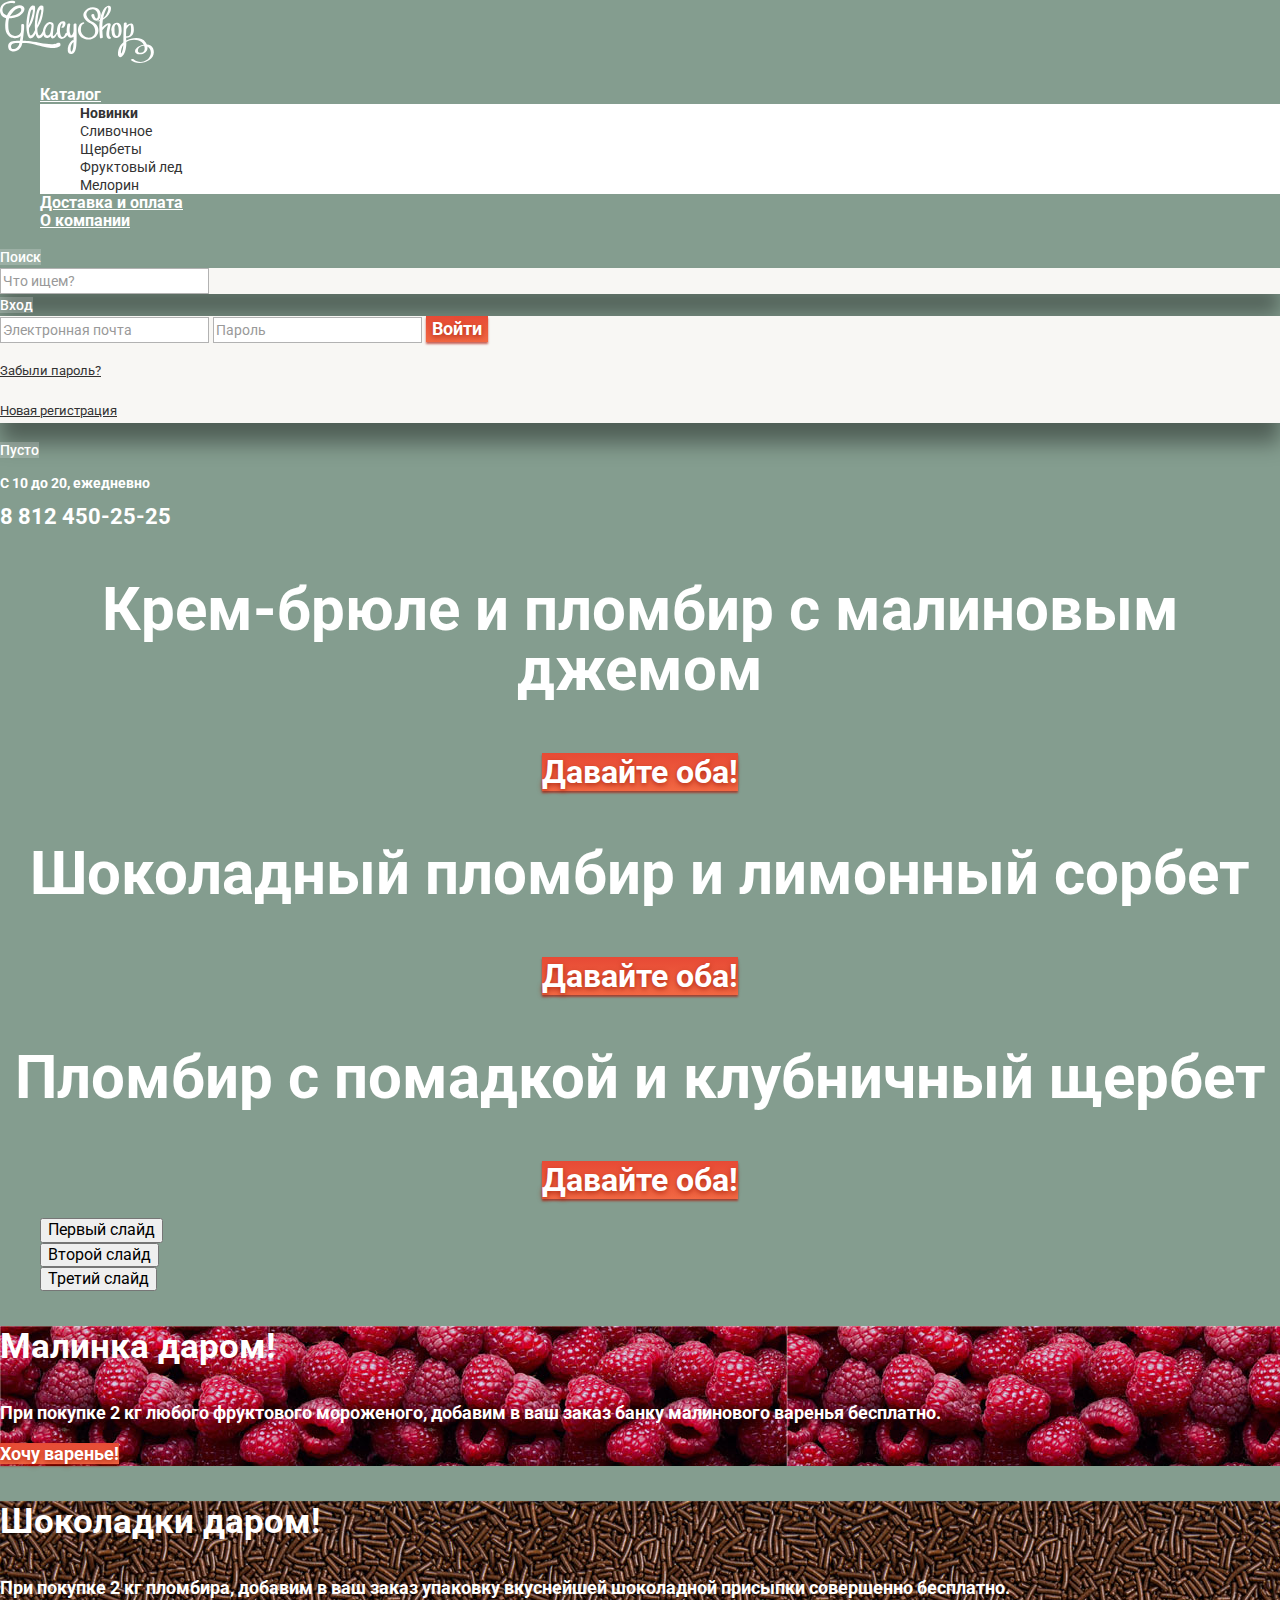
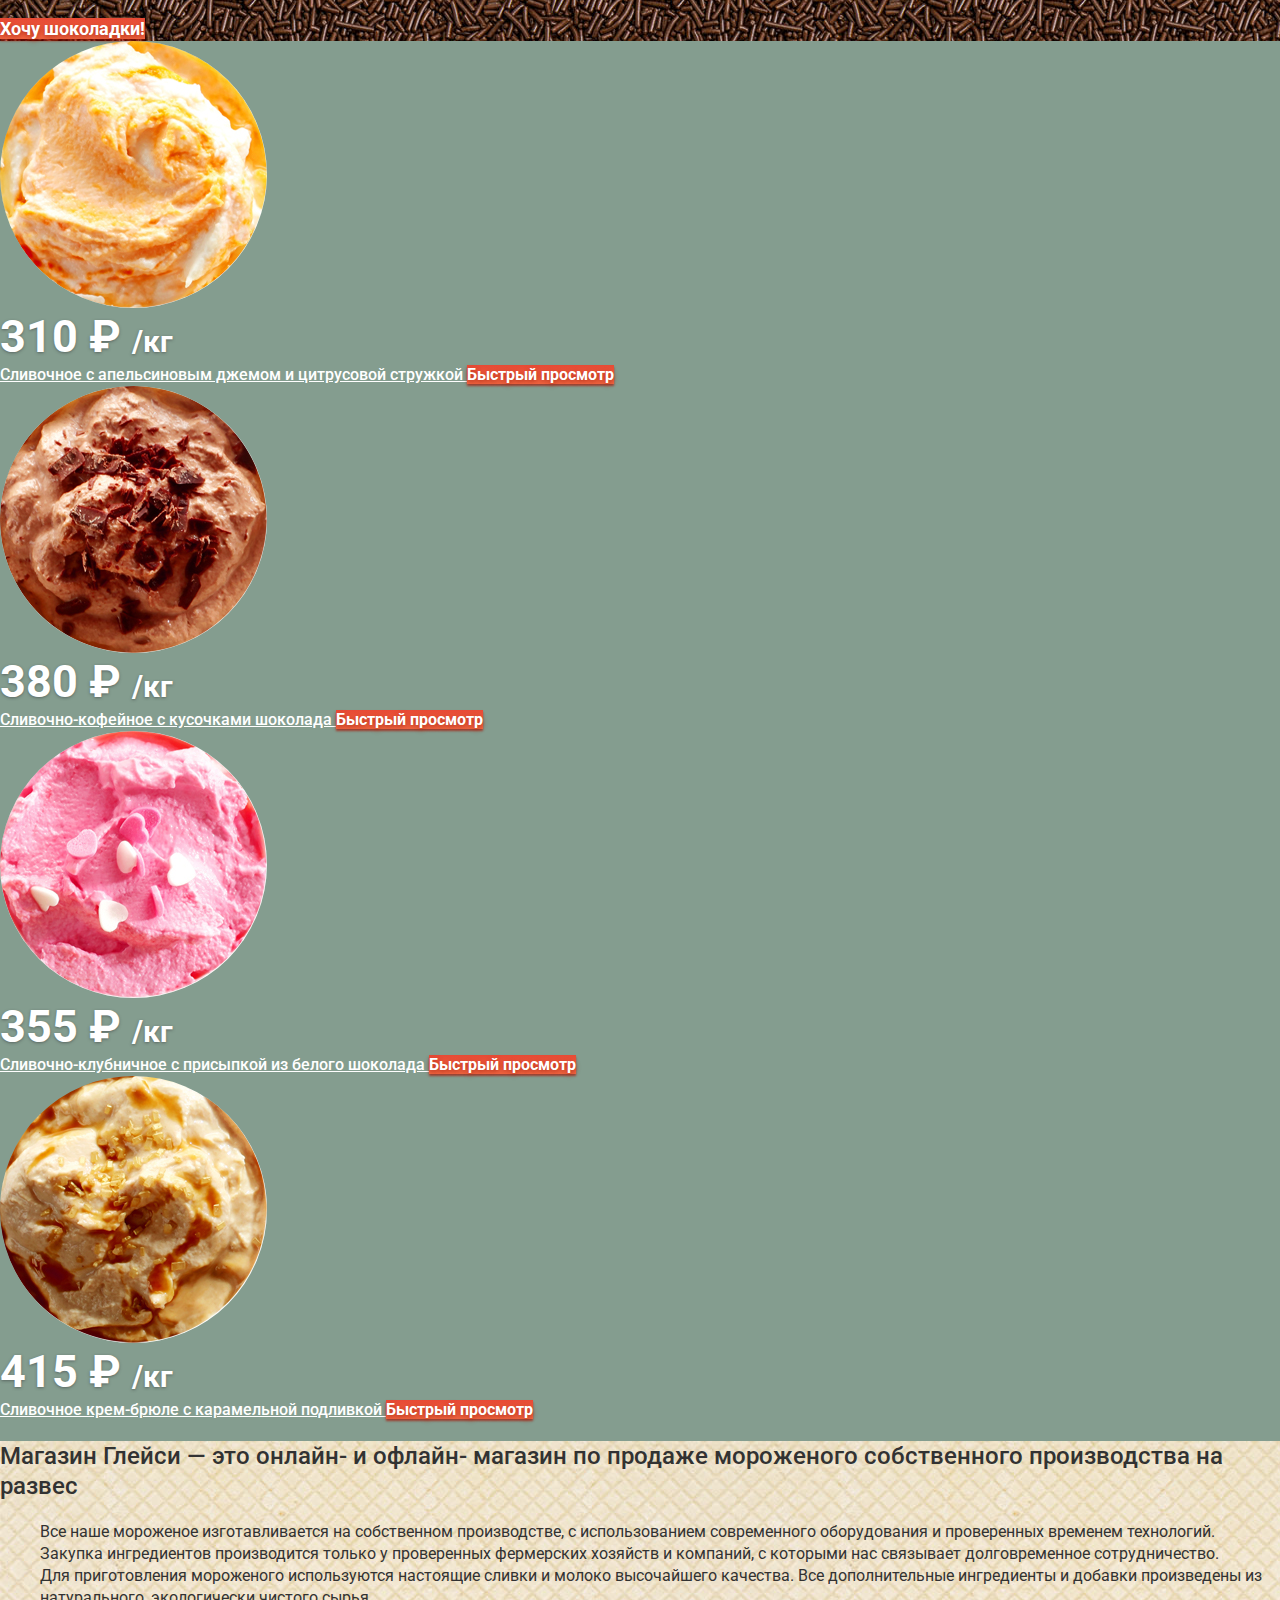
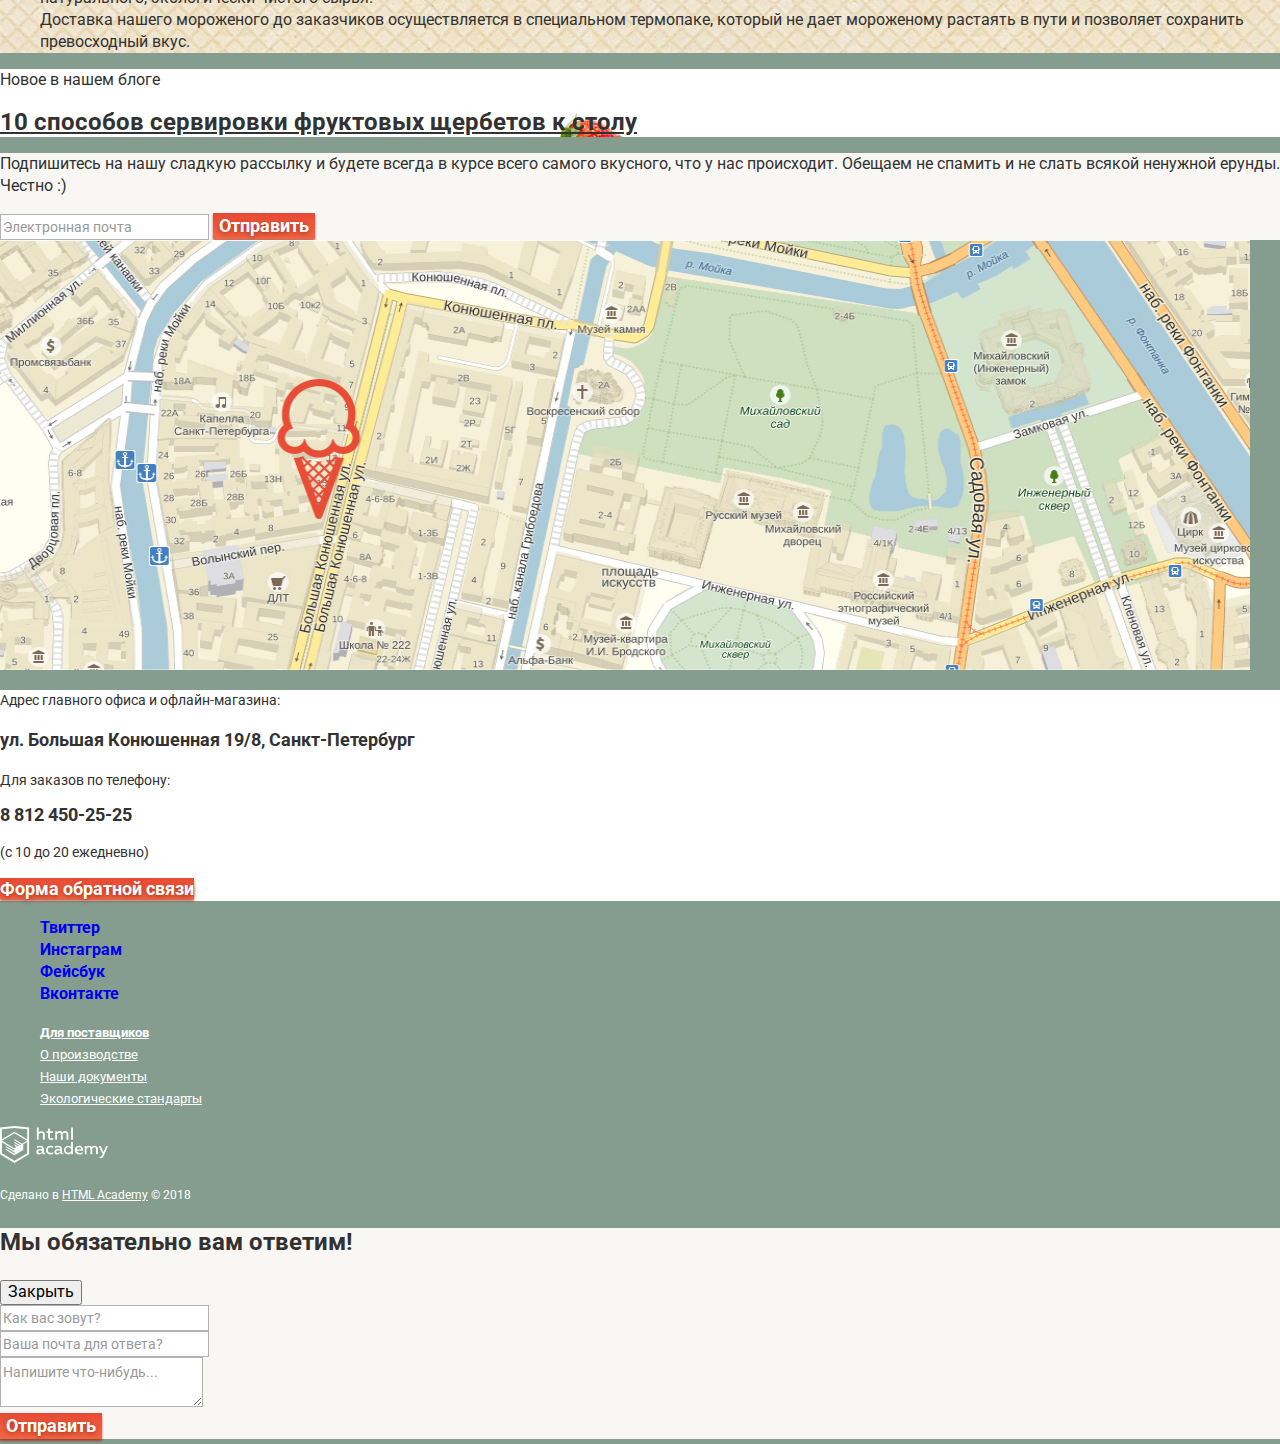
==== commit 8a999f7f: "Базовая стилизация проекта" ====
--- a/index.html
+++ b/index.html
@@ -4,6 +4,9 @@
 <head>
   <meta charset="utf-8">
   <title>HTML Academy: Глейси</title>
+  <link href="https://fonts.googleapis.com/css?family=Roboto:400,500,700&amp;subset=cyrillic" rel="stylesheet">
+  <link href="css/normalize.css" rel="stylesheet">
+  <link href="css/style.css" rel="stylesheet">
 </head>
 
 <body>
@@ -16,7 +19,7 @@
           <ul class="sub-menu">
             <li class="news"><a href="#news">Новинки</a></li>
             <li><a href="catalog.html">Сливочное</a></li>
-            <li class="sub-menu-current"><a href="#sherbet">Щербеты</a></li>
+            <li><a href="#sherbet">Щербеты</a></li>
             <li><a href="#fruitice">Фруктовый лед</a></li>
             <li><a href="#melorin">Мелорин</a></li>
           </ul>
@@ -31,7 +34,7 @@
       <section class="header-popup">
         <form class="search-form" id="search-form" action="https://echo.htmlacademy.ru" method="post">
           <label class="visually-hidden" for="input-search">Какое мороженое вы хотите найти?</label>
-          <input type="text" id="input-search" name="search" placeholder="Что ищем?">
+          <input class="forborder" type="text" id="input-search" name="search" placeholder="Что ищем?">
         </form>
       </section>
     </div>
@@ -41,27 +44,26 @@
       <section class="header-popup">
         <form class="login-form" id="login-form" action="https://echo.htmlacademy.ru" method="post">
           <label class="visually-hidden" for="label-email">Электронная почта</label>
-          <input type="email" id="label-email" name="email" placeholder="Электронная почта">
+          <input class="forborder" type="email" id="label-email" name="email" placeholder="Электронная почта">
 
           <label class="visually-hidden" for="label-password">Пароль</label>
-          <input type="password" id="label-password" name="password" placeholder="Пароль">
-
-          <input class="button-login" type="submit" value="Войти" aria-label="Войти в личный кабинет">
-          <a class="login-form-link" href="#">Забыли пароль? </a>
-          <a class="login-form-link" href="#">Новая регистрация </a>
+          <input class="forborder" type="password" id="label-password" name="password" placeholder="Пароль">
+
+          <input class="button button-login" type="submit" value="Войти" aria-label="Войти в личный кабинет">
+          <p> <a class="login-form-link" href="#">Забыли пароль? </a> </p>
+          <p> <a class="login-form-link" href="#">Новая регистрация </a> </p>
         </form>
       </section>
     </div>
 
 
-    <div class="header-button  header-batton-basket" tabindex="0">
+    <div class="header-button  header-button-basket" tabindex="0">
       <span class="basket-button-amount">Пусто</span>
-      <!--каким-то образом работающая корзина-->
     </div>
 
     <section class="info">
-      <p class="info-time">C 10 до 20 ежедневно</p>
-      <a class="info-phone" href="tel:88124502525">8 812 450-25-25</a>
+      <p class="info-time">C 10 до 20, ежедневно</p>
+      <a class="info-phone" href="tel:88124502525" aria-label="Телефон для связи">8 812 450-25-25</a>
     </section>
 
   </header>
@@ -72,30 +74,48 @@
     <section class="slider">
       <div class="slider-slide" id="slide1">
         <h2 class="slider-title">Крем-брюле и пломбир с малиновым джемом</h2>
-        <a href="#" class="slider-button">Давайте оба!</a>
+        <a href="#" class="button slider-button">Давайте оба!</a>
       </div>
       <div class="slider-slide" id="slide2">
         <h2 class="slider-title">Шоколадный пломбир и лимонный сорбет</h2>
-        <a href="#" class="slider-button">Давайте оба!</a>
+        <a href="#" class="button slider-button">Давайте оба!</a>
       </div>
       <div class="slider-slide" id="slide3">
         <h2 class="slider-title">Пломбир с помадкой и клубничный щербет</h2>
-        <a href="#" class="slider-button">Давайте оба!</a>
-      </div>
+        <a href="#" class="button slider-button">Давайте оба!</a>
+      </div>
+
+      <ul class="slider-switches">
+        <li class="slide-radio">
+          <button type="button" name="button-slider1">
+            Первый слайд
+          </button>
+        </li>
+        <li class="slide-radio">
+          <button type="button" name="button-slider2">
+            Второй слайд
+          </button>
+        </li>
+        <li class="slide-radio">
+          <button type="button" name="button-slider3">
+            Третий слайд
+          </button>
+        </li>
+      </ul>
     </section>
 
     <section class="gifts">
       <h2 class="visually-hidden">Подарки при покупке</h2>
 
-      <div class="gift-item raspberries">
+      <div class="gift-item-raspberries">
         <h3>Малинка даром!</h3>
         <p>При покупке 2 кг любого фруктового мороженого, добавим в ваш заказ банку малинового варенья бесплатно.</p>
-        <a class="gift-button" href="catalog.html">Хочу варенье!</a>
-      </div>
-      <div class="gift-item chocolate">
+        <a class="button button-gift" href="catalog.html">Хочу варенье!</a>
+      </div>
+      <div class="gift-item-chocolate">
         <h3>Шоколадки даром!</h3>
         <p>При покупке 2 кг пломбира, добавим в ваш заказ упаковку вкуснейшей шоколадной присыпки совершенно бесплатно.</p>
-        <a class="gift-button" href="catalog.html">Хочу шоколадки!</a>
+        <a class="button button-gift" href="catalog.html">Хочу шоколадки!</a>
       </div>
     </section>
 
@@ -105,49 +125,49 @@
       <section class="product-item">
         <img class="product-item-img" src="img/hit/hit1.jpg" width="267" height="267" alt="Сливочное мороженое с апельсиновым джемом и цитрусовой стружкой">
         <div class="product-item-price">
-          310&#8381;
-          <span class="product-item-amount">/кг</span>
-        </div>
-        <a href="#" class="product-item-underline">
+          310 &#8381;
+          <span class="product-item-amount">/кг</span>
+        </div>
+        <a href="#" class="product-item-link">
             Сливочное с апельсиновым джемом и цитрусовой стружкой
           </a>
-        <a class="product-item-button" href="#">Быстрый просмотр</a>
+        <a class="button product-item-button" href="#">Быстрый просмотр</a>
       </section>
 
       <section class="product-item">
         <img class="product-item-img" src="img/hit/hit2.jpg" width="267" height="267" alt="Сливочно-кофейное мороженое с кусочками шоколада">
         <div class="product-item-price">
-          380&#8381;
-          <span class="product-item-amount">/кг</span>
-        </div>
-        <a href="#" class="product-item-underline">
+          380 &#8381;
+          <span class="product-item-amount">/кг</span>
+        </div>
+        <a href="#" class="product-item-link">
             Сливочно-кофейное с кусочками шоколада
           </a>
-        <a class="product-item-button" href="#">Быстрый просмотр</a>
+        <a class="button product-item-button" href="#">Быстрый просмотр</a>
       </section>
 
       <section class="product-item">
         <img class="product-item-img" src="img/hit/hit3.jpg" width="267" height="267" alt="Сливочно-клубничное мороженое с присыпкой из белого шоколада">
         <div class="product-item-price">
-          355&#8381;
-          <span class="product-item-amount">/кг</span>
-        </div>
-        <a href="#" class="product-item-underline">
+          355 &#8381;
+          <span class="product-item-amount">/кг</span>
+        </div>
+        <a href="#" class="product-item-link">
             Сливочно-клубничное с присыпкой из белого шоколада
           </a>
-        <a class="product-item-button" href="#">Быстрый просмотр</a>
+        <a class="button product-item-button" href="#">Быстрый просмотр</a>
       </section>
 
       <section class="product-item">
         <img class="product-item-img" src="img/hit/hit4.jpg" width="267" height="267" alt="Сливочное крем-брюле с карамельной подливкой">
         <div class="product-item-price">
-          415&#8381;
-          <span class="product-item-amount">/кг</span>
-        </div>
-        <a href="#" class="product-item-underline">
+          415 &#8381;
+          <span class="product-item-amount">/кг</span>
+        </div>
+        <a href="#" class="product-item-link">
               Сливочное крем-брюле с карамельной подливкой
             </a>
-        <a class="product-item-button" href="#">Быстрый просмотр</a>
+        <a class="button product-item-button" href="#">Быстрый просмотр</a>
       </section>
 
     </section>
@@ -180,7 +200,11 @@
         <p class="subscribe-widjet-content">
           Подпишитесь на нашу сладкую рассылку и будете всегда в курсе всего самого вкусного, что у нас происходит. Обещаем не спамить и не слать всякой ненужной ерунды. Честно :)
         </p>
-        <!--форма для ввода почты-->
+        <form class="subscribe-form" id="subscribe-form" action="https://echo.htmlacademy.ru" method="post">
+          <label class="visually-hidden" for="label-email-subscribe">Электронная почта</label>
+          <input class="forborder" type="email" id="label-email-subscribe" name="email" placeholder="Электронная почта">
+          <input class="button button-subscribe" type="submit" value="Отправить" aria-label="Подписаться на рассылку">
+        </form>
       </section>
     </div>
 
@@ -191,10 +215,12 @@
       </div>
 
       <div class="contacts-address">
-        <p> Адрес главного офиса и офлайн-магазина:</p>
-        <p> <strong>ул. Большая Конюшенная 19/8, Санкт-Петербург</strong> </p>
-        <p>Для заказов по телефону: <strong>8 812 450-25-25</strong> (с 10 до 20 ежедневно) </p>
-        <a class="button-feedback" href="feedback.html">Форма обратной связи</a>
+        <p class="address-offline"> Адрес главного офиса и офлайн-магазина:</p>
+        <p class="address-city"> ул. Большая Конюшенная 19/8, Санкт-Петербург </p>
+        <p class="address-offline">Для заказов по телефону: </p>
+        <a class="address-phone" href="tel:88124502525" aria-label="Телефон для связи">8 812 450-25-25</a>
+        <p class="address-time">(с 10 до 20 ежедневно)</p>
+        <a class="button button-feedback" href="feedback.html">Форма обратной связи</a>
         <!--форма обратной связи-->
       </div>
     </section>
@@ -210,10 +236,10 @@
     </ul>
 
     <ul class="standarts">
-      <li><a class="footer-underline suppliers" href="#">Для поставщиков</a></li>
-      <li><a class="footer-underline" href="#">О производстве</a></li>
-      <li><a class="footer-underline" href="#">Наши документы</a></li>
-      <li><a class="footer-underline" href="#">Экологические стандарты</a></li>
+      <li><a class="suppliers" href="#">Для поставщиков</a></li>
+      <li><a href="#">О производстве</a></li>
+      <li><a href="#">Наши документы</a></li>
+      <li><a href="#">Экологические стандарты</a></li>
     </ul>
 
     <p class="footer-copyright">
@@ -223,7 +249,7 @@
     </p>
     <p class="footer-info">
       Сделано в
-      <a class="footer-underline" href="https://htmlacademy.ru/intensive/htmlcss">HTML Academy</a> &copy; 2018
+      <a class="course-link" href="https://htmlacademy.ru/intensive/htmlcss">HTML Academy</a> &copy; 2018
     </p>
 
   </footer>
@@ -236,25 +262,21 @@
 
     <form class="feedback-form" id="feedback-form" action="https://echo.htmlacademy.ru" method="post">
       <div class="input-feedback">
-        <label for="feedback-name">Как вас зовут?</label>
-        <input id="feedback-name" type="text" name="feedback-name" placeholder="Как вас зовут?" required>
+        <label class="visually-hidden" for="feedback-name">Как вас зовут?</label>
+        <input class="forborder" id="feedback-name" type="text" name="feedback-name" placeholder="Как вас зовут?" required>
       </div>
       <div class="input-feedback">
-        <label for="feedback-email">Ваша почта для ответа?</label>
-        <input id="feedback-email" type="email" name="feedback-email" placeholder="Ваша почта для ответа?" required>
+        <label class="visually-hidden" for="feedback-email">Ваша почта для ответа?</label>
+        <input class="forborder" id="feedback-email" type="email" name="feedback-email" placeholder="Ваша почта для ответа?" required>
       </div>
       <div class="input-feedback">
-        <label for="feedback-message">Напишите интересующий вас вопрос</label>
-        <textarea id="feedback-message" name="feedback-message" placeholder="Напишите что-нибудь..." required></textarea>
-      </div>
-      <input class="button-feedback" type="submit" value="Отправить">
+        <label class="visually-hidden" for="feedback-message">Напишите интересующий вас вопрос</label>
+        <textarea class="forborder" id="feedback-message" name="feedback-message" placeholder="Напишите что-нибудь..." required></textarea>
+      </div>
+      <input class="button button-feedback" type="submit" value="Отправить" aria-label="Отправить сообщение">
     </form>
-
   </section>
 
-
-
-
 </body>
 
 </html>
--- a/css/style.css
+++ b/css/style.css
@@ -0,0 +1,546 @@
+body {
+  margin: 0;
+  padding: 0;
+  font-family: "Roboto", Tahoma, sans-serif;
+  font-size: 16px;
+  line-height: 22px;
+  font-weight: 700;
+  color: #ffffff;
+  background-color: #849d8f;
+}
+
+a {
+  text-decoration: none;
+}
+
+.visually-hidden {
+  position: absolute;
+  clip: rect(0 0 0 0);
+  width: 1px;
+  height: 1px;
+  margin: -1px;
+  …
+}
+
+.button {
+  font-weight: 700;
+  color: #ffffff;
+  background-image: linear-gradient(#e74a35, #f26843);
+  text-shadow: 0px 2px 5px rgba(160, 32, 11, 0.76);
+  box-shadow: 0px 2px 2px 0px rgba(172, 16, 0, 0.64);
+  border: none;
+}
+
+.button:hover,
+.button:focus {
+  background-image: linear-gradient(#f58669, #ec6f5e);
+  box-shadow: 0px 2px 2px 0px rgba(172, 16, 0, 0.004);
+}
+
+.button:active {
+  background-image: linear-gradient(#d74632, #e1613e);
+  box-shadow: inset 0px 2px 2px 0px rgba(148, 39, 24, 0.004);
+}
+
+.button-login,
+.button-gift,
+.button-subscribe,
+.button-feedback,
+.button-basket {
+  font-size: 18px;
+  line-height: 24px;
+}
+
+.site-navigation {
+  font-size: 16px;
+  line-height: 18px;
+  font-weight: 700;
+  color: #ffffff;
+  list-style: none;
+}
+
+.site-navigation a {
+  color: #ffffff;
+  text-decoration: solid underline;
+}
+
+.site-navigation a:hover,
+.site-navigation a:focus {
+  color: #333333;
+  background-color: #ffffff;
+  text-decoration: none;
+}
+
+.site-navigation a:active {
+  background-color: rgba(248, 247, 244, 0.988);
+  box-shadow: inset 0px 2px 1px 0px rgba(105, 105, 105, 0.004);
+  text-decoration: none;
+}
+
+.site-navigation .catalog-current {
+  color: #ffffff;
+  background-color: #d07058;
+  text-decoration: none;
+}
+
+.catalog-current li {
+  text-decoration: none;
+}
+
+.sub-menu {
+  list-style: none;
+  background-color: #ffffff;
+}
+
+.sub-menu a:hover,
+.sub-menu a:focus {
+  background-color: #fbded7;
+}
+
+.sub-menu a:active {
+  background-color: #f6b5a5;
+}
+
+.sub-menu a {
+  font-size: 14px;
+  line-height: 16px;
+  font-weight: 400;
+  color: #323232;
+  text-decoration: none;
+}
+
+.news a {
+  font-weight: 700;
+}
+
+.login-form-link {
+  font-size: 13px;
+  line-height: 24px;
+  font-weight: 400;
+  color: #323232;
+  text-decoration: solid underline;
+}
+
+.login-form-link:hover,
+.login-form-link:focus,
+.login-form-link:active {
+  color: #e84d37;
+}
+
+.header-search,
+.header-login,
+.basket-button-amount {
+  font-size: 14px;
+  line-height: 16px;
+  font-weight: 500;
+  background-color: rgba(255, 255, 255, 0.2);
+}
+
+.header-search:hover,
+.header-search:focus,
+.header-login:hover,
+.header-login:focus,
+.basket-button-amount:hover,
+.basket-button-amount:focus {
+  font-size: 14px;
+  line-height: 16px;
+  font-weight: 500;
+  color: #323232;
+  background-color: #ffffff;
+}
+
+.header-popup,
+.basket {
+  background-color: #f8f7f4;
+  box-shadow: 0px 20px 20px 0px rgba(0, 0, 0, 0.4);
+}
+
+.forborder {
+  font: inherit;
+  font-weight: 700;
+  border: 1px solid #b2b2b2;
+}
+
+.forborder:hover,
+.forborder:focus {
+  font: inherit;
+  border: 2px solid #9a9a9a;
+}
+
+.forborder:active {
+  font-size: 16px;
+  line-height: 24px;
+  font-weight: 700;
+  border: 1px solid #b2b2b2;
+}
+
+::-webkit-input-placeholder {
+  color: #999999;
+  font-size: 14px;
+  font-weight: 400;
+  line-height: 24px;
+  font-family: "Roboto", Tahoma, sans-serif;
+}
+
+::-moz-placeholder {
+  color: #999999;
+  font-size: 14px;
+  font-weight: 400;
+  line-height: 24px;
+  font-family: "Roboto", Tahoma, sans-serif;
+}
+
+:-ms-input-placeholder {
+  color: #999999;
+  font-size: 14px;
+  font-weight: 400;
+  line-height: 24px;
+  font-family: "Roboto", Tahoma, sans-serif;
+}
+
+:-moz-placeholder {
+  color: #999999;
+  font-size: 14px;
+  font-weight: 400;
+  line-height: 24px;
+  font-family: "Roboto", Tahoma, sans-serif;
+}
+
+.info-time {
+  font-size: 14px;
+  line-height: 16px;
+}
+
+.info-phone {
+  font-size: 22px;
+  line-height: 24px;
+  color: #ffffff;
+}
+
+.info-phone:hover,
+.info-phone:focus,
+.info-phone:active {
+  color: #ffbc9e;
+}
+
+.slider-slide {
+  text-align: center;
+}
+
+.slider-title {
+  font-size: 60px;
+  line-height: 60.35px;
+}
+
+.slider-button {
+  font-size: 32px;
+  line-height: 44px;
+  text-align: center;
+}
+
+.slider-switches {
+  list-style: none;
+}
+
+.gifts h3 {
+  font-size: 35px;
+  line-height: 41px;
+}
+
+.gifts p {
+  font-size: 18px;
+}
+
+.gift-item-raspberries {
+  background-color: #c8365c;
+  background-image: url("../img/background-raspberries.jpg");
+}
+
+.gift-item-chocolate {
+  background-color: #5b3829;
+  background-image: url("../img/background-chocolate.jpg");
+}
+
+.product-item-price {
+  font-size: 45px;
+  line-height: 45px;
+  text-shadow: 0px 1px 3px rgba(49, 50, 53, 0.5);
+}
+
+.product-item-amount {
+  font-size: 30px;
+  line-height: 45px;
+}
+
+.product-item-link {
+  font-size: 16px;
+  line-height: 22px;
+  font-weight: 500;
+  color: #ffffff;
+  text-decoration: solid underline;
+}
+
+.product-item:hover,
+.product-item:focus {
+  background-color: #9bafa3;
+  box-shadow: 0px 20px 20px 0px rgba(0, 0, 0, 0.4);
+}
+
+.product-item-img,
+.basket-table-image {
+  border-radius: 50%;
+}
+
+.about-shop {
+  background-color: #ebddc0;
+  background-image: url("../img/waffle.jpg");
+}
+
+.about-shop h2 {
+  font-size: 24px;
+  line-height: 30px;
+  font-weight: 500;
+  color: #323232;
+}
+
+.about-shop-items,
+.blog-widjet-title,
+.subscribe-widjet-content {
+  font-size: 16px;
+  line-height: 22px;
+  font-weight: 400;
+  color: #323232;
+  list-style: none;
+}
+
+.blog-widjet {
+  background-color: #ffffff;
+  background-image: url("../img/article-strawberry.jpg");
+}
+
+.subscribe-widjet {
+  background-color: #f8f7f4;
+}
+
+.blog-widjet-link {
+  font-size: 24px;
+  line-height: 30px;
+  color: #323232;
+  text-decoration: solid underline;
+}
+
+.contacts-address {
+  background-color: #ffffff;
+}
+
+.address-offline {
+  font-size: 14px;
+  line-height: 20px;
+  font-weight: 400;
+  color: #323232;
+}
+
+.address-time {
+  font-size: 14px;
+  line-height: 22px;
+  font-weight: 400;
+  color: #323232;
+}
+
+.address-city {
+  font-size: 18px;
+  line-height: 24px;
+  color: #323232;
+}
+
+.address-phone {
+  font-size: 18px;
+  line-height: 22px;
+  color: #323232;
+}
+
+.address-phone:hover,
+.address-phone:focus,
+.address-phone:active {
+  color: #e84d37;
+}
+
+.footer-social {
+  list-style: none;
+}
+
+.standarts {
+  list-style: none;
+}
+
+.standarts a {
+  font-size: 13px;
+  line-height: 18px;
+  color: #ffffff;
+  font-weight: 400;
+  text-decoration: solid underline;
+}
+
+.standarts .suppliers {
+  font-weight: 700;
+}
+
+.footer-info {
+  font-size: 12px;
+  line-height: 18px;
+  color: #ffffff;
+  font-weight: 400;
+}
+
+.course-link {
+  color: #ffffff;
+  text-decoration: solid underline;
+}
+
+.course-link:hover,
+.course-link:focus,
+.course-link:active {
+  color: #ffbc9e;
+}
+
+.modal-feedback {
+  background-color: #f8f7f4;
+}
+
+.modal-feedback-title {
+  font-size: 24px;
+  line-height: 28px;
+  color: #323232;
+}
+
+.basket-table-name,
+.basket-table-amount,
+.basket-table-sum {
+  font-size: 13px;
+  line-height: 16px;
+  color: #323232;
+  font-weight: 400;
+}
+
+.basket-table-price {
+  color: #999999;
+}
+
+.basket-table-total {
+  font-size: 15px;
+  line-height: 18px;
+  color: #323232;
+}
+
+.breadcrumbs {
+  list-style: none;
+}
+
+.breadcrumbs-link {
+  font-size: 14px;
+  line-height: 16px;
+  font-weight: 400;
+  color: #ffffff;
+  text-decoration: solid underline;
+}
+
+.breadcrumbs-link:hover,
+.breadcrumbs-link:focus,
+.breadcrumbs-link:active {
+  color: #ffbc9e;
+}
+
+.breadcrumbs-current {
+  text-decoration: none;
+}
+
+.catalog-header {
+  font-size: 35px;
+  line-height: 41px;
+}
+
+.filter-item {
+  border: none;
+}
+
+.tittle-filter {
+  font-size: 14px;
+  line-height: 16px;
+  font-weight: 500;
+}
+
+.filter-form-sort {
+  font-size: 16px;
+  line-height: 18px;
+  font-weight: 500;
+  color: #ffffff;
+  background-color: #9bafa3;
+}
+
+.filter-form-sort:hover,
+.filter-form-sort:focus {
+  color: #323232;
+  background-color: #ffffff;
+}
+
+.filter-radio-label {
+  font-size: 16px;
+  line-height: 24px;
+  font-weight: 500;
+  color: #ffffff;
+}
+
+.filter-form-price,
+.filter-form-fat,
+.filter-form-fillers {
+  background-color: #9bafa3;
+  list-style: none;
+}
+
+.filter-button {
+  font-size: 16px;
+  line-height: 24px;
+  font-weight: 500;
+  color: #ffffff;
+  border: 2px solid #ffffff;
+  background-color: #9bafa3;
+}
+
+.filter-button:hover,
+.filter-button:focus {
+  color: #323232;
+  background-color: #ffffff;
+}
+
+.filter-button:active {
+  color: #323232;
+  background-color: #eaeaea;
+  box-shadow: inset 0px 2px 1px 0px rgba(105, 105, 105, 0.004);
+}
+
+.paginator {
+  list-style: none;
+}
+
+.paginator-link {
+  font-size: 16px;
+  line-height: 18px;
+  font-weight: 500;
+  color: #ffffff;
+}
+
+.paginator-current {
+  color: #323232;
+  background-color: #ffffff;
+}
+
+.paginator-link:hover,
+.paginator-link:focus {
+  color: #ffffff;
+  background-color: #9bafa3;
+}
+
+.paginator-link:active {
+  color: #323232;
+  background-color: #ffffff;
+}
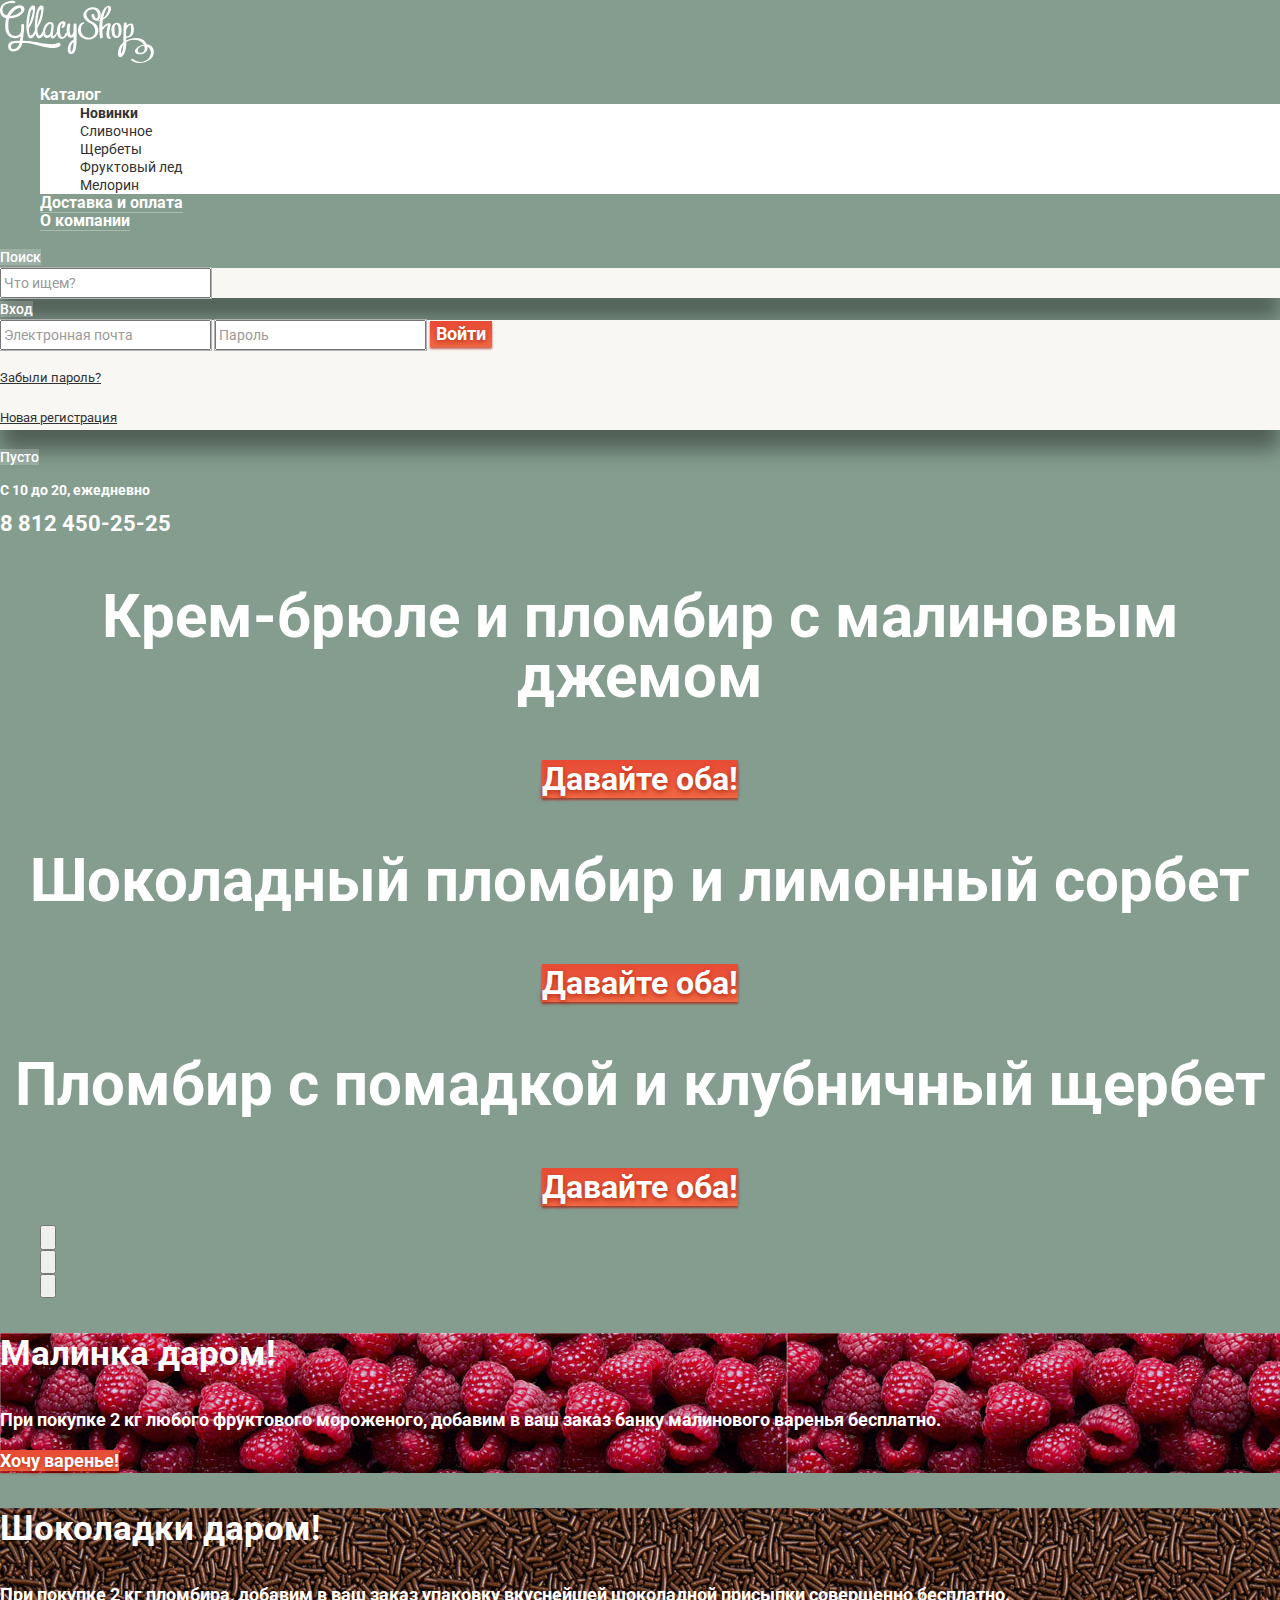
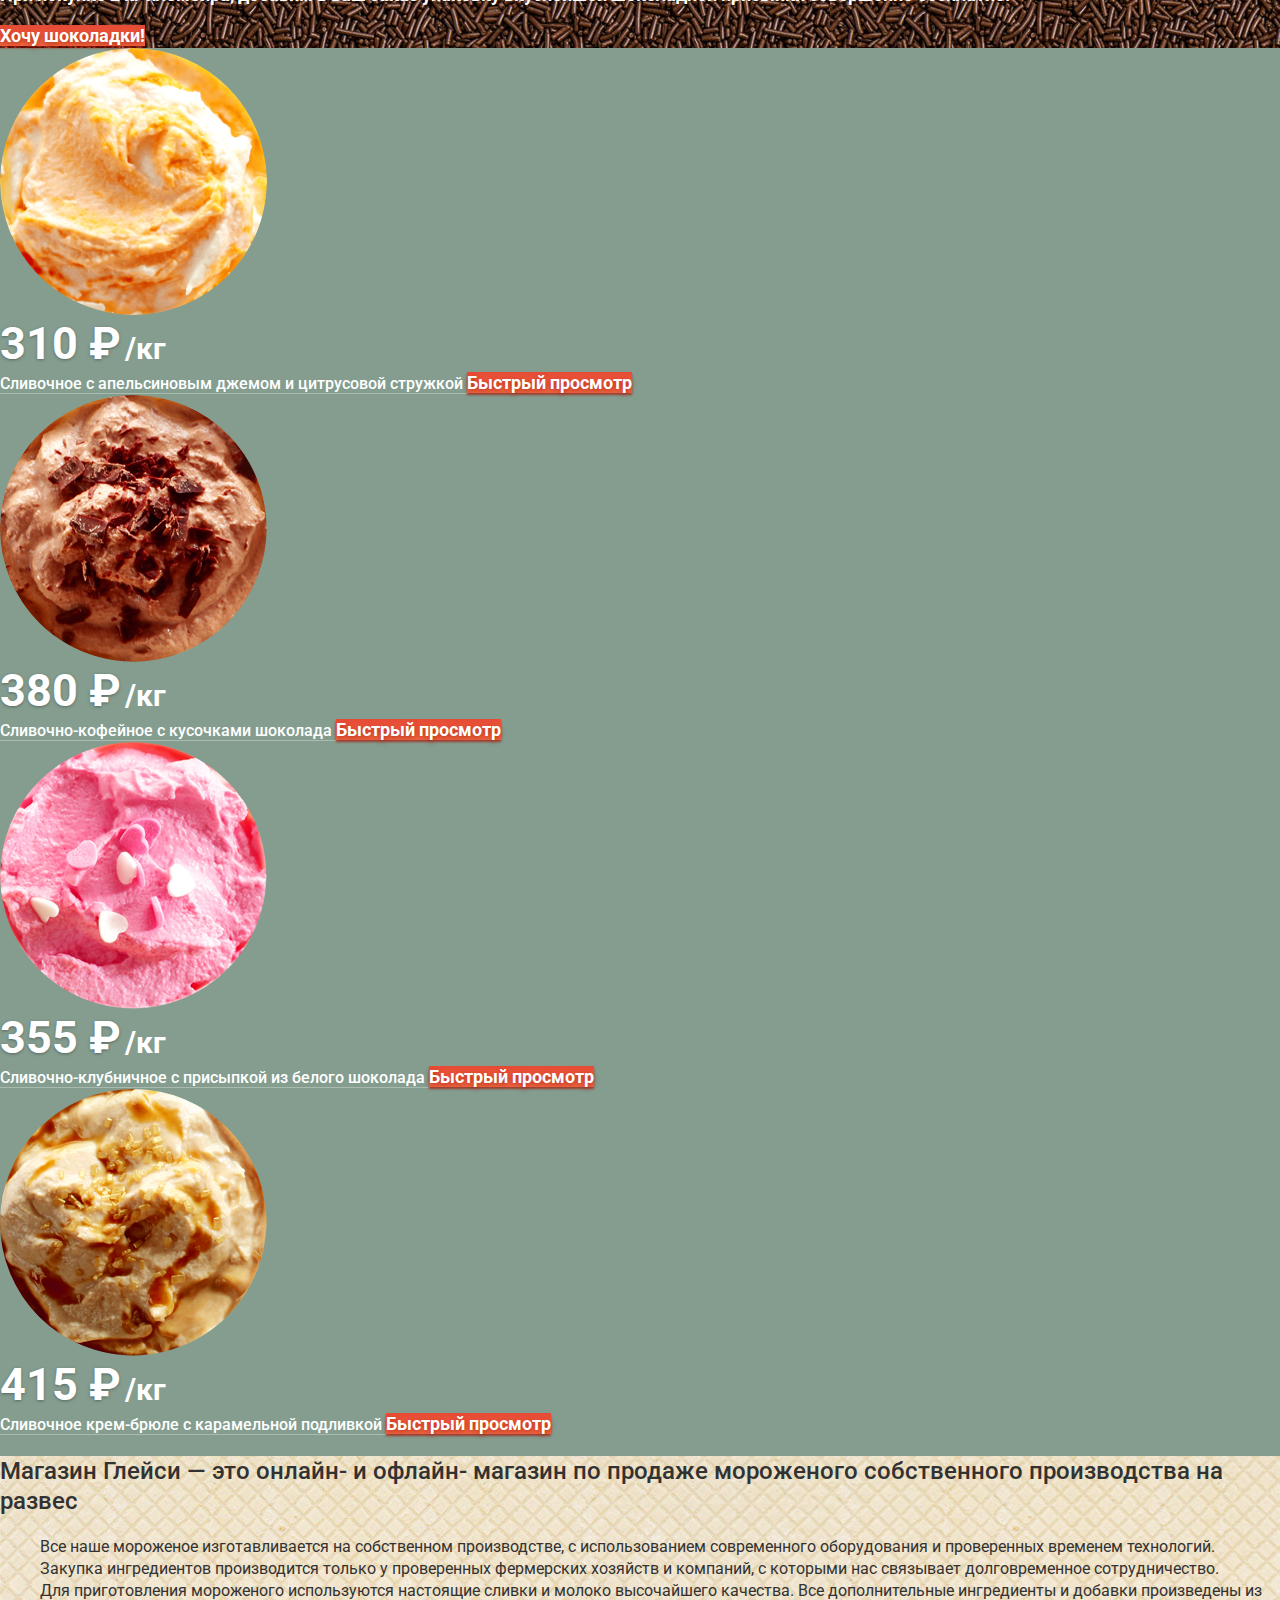
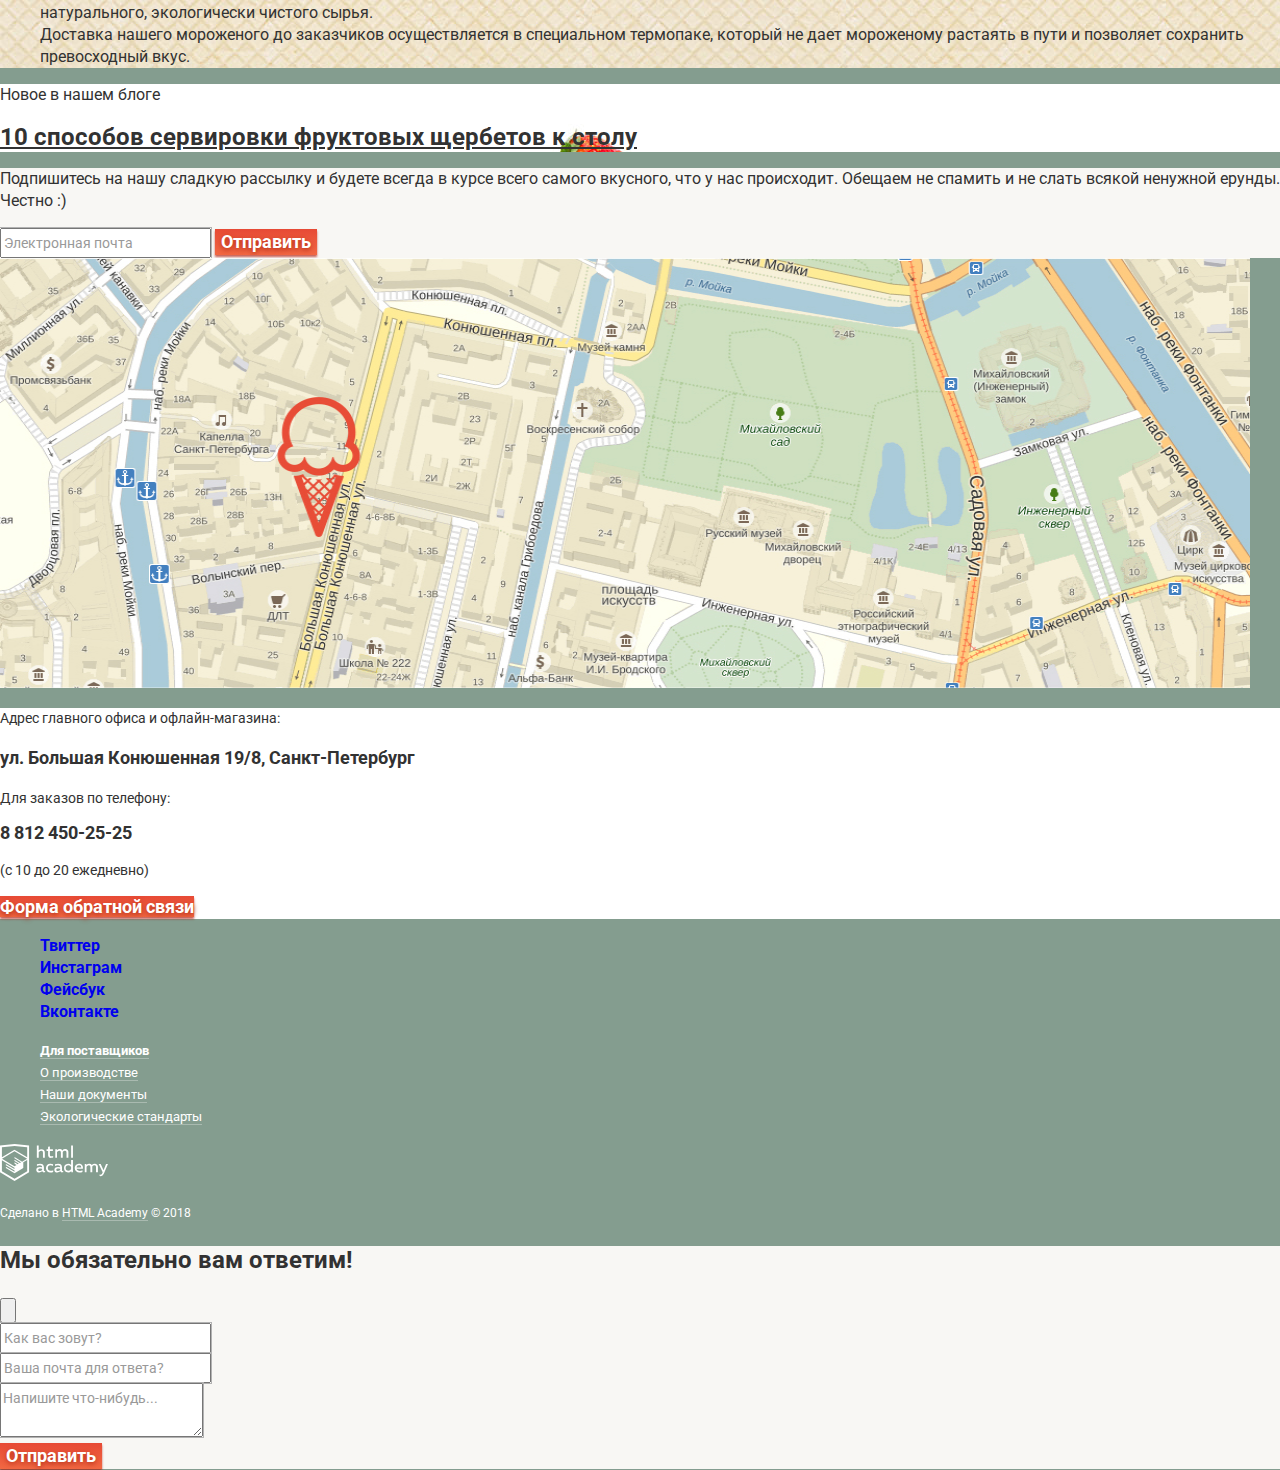
==== commit c06b1993: "Внесение правок в базовую стилизацию" ====
--- a/index.html
+++ b/index.html
@@ -87,19 +87,13 @@
 
       <ul class="slider-switches">
         <li class="slide-radio">
-          <button type="button" name="button-slider1">
-            Первый слайд
-          </button>
+          <input type="button" name="button-slider1"> <span class="visually-hidden"> Первый слайд </span>
         </li>
         <li class="slide-radio">
-          <button type="button" name="button-slider2">
-            Второй слайд
-          </button>
+          <input type="button" name="button-slider2"> <span class="visually-hidden"> Второй слайд </span>
         </li>
         <li class="slide-radio">
-          <button type="button" name="button-slider3">
-            Третий слайд
-          </button>
+          <input type="button" name="button-slider3"> <span class="visually-hidden"> Третий слайд </span>
         </li>
       </ul>
     </section>
@@ -123,9 +117,9 @@
       <h2 class="visually-hidden">Хиты продаж</h2>
 
       <section class="product-item">
-        <img class="product-item-img" src="img/hit/hit1.jpg" width="267" height="267" alt="Сливочное мороженое с апельсиновым джемом и цитрусовой стружкой">
-        <div class="product-item-price">
-          310 &#8381;
+        <img class="product-item-img" src="img/ice-cream-citrus.png" width="267" height="267" alt="Сливочное мороженое с апельсиновым джемом и цитрусовой стружкой">
+        <div class="product-item-content">
+          <span class="product-item-price">310 &#8381;</span>
           <span class="product-item-amount">/кг</span>
         </div>
         <a href="#" class="product-item-link">
@@ -135,9 +129,9 @@
       </section>
 
       <section class="product-item">
-        <img class="product-item-img" src="img/hit/hit2.jpg" width="267" height="267" alt="Сливочно-кофейное мороженое с кусочками шоколада">
-        <div class="product-item-price">
-          380 &#8381;
+        <img class="product-item-img" src="img/ice-cream-coffee.png" width="267" height="267" alt="Сливочно-кофейное мороженое с кусочками шоколада">
+        <div class="product-item-content">
+          <span class="product-item-price">380 &#8381;</span>
           <span class="product-item-amount">/кг</span>
         </div>
         <a href="#" class="product-item-link">
@@ -147,9 +141,9 @@
       </section>
 
       <section class="product-item">
-        <img class="product-item-img" src="img/hit/hit3.jpg" width="267" height="267" alt="Сливочно-клубничное мороженое с присыпкой из белого шоколада">
-        <div class="product-item-price">
-          355 &#8381;
+        <img class="product-item-img" src="img/ice-cream-white-chocolate.png" width="267" height="267" alt="Сливочно-клубничное мороженое с присыпкой из белого шоколада">
+        <div class="product-item-content">
+          <span class="product-item-price">355 &#8381;</span>
           <span class="product-item-amount">/кг</span>
         </div>
         <a href="#" class="product-item-link">
@@ -159,9 +153,9 @@
       </section>
 
       <section class="product-item">
-        <img class="product-item-img" src="img/hit/hit4.jpg" width="267" height="267" alt="Сливочное крем-брюле с карамельной подливкой">
-        <div class="product-item-price">
-          415 &#8381;
+        <img class="product-item-img" src="img/ice-cream-caramel.png" width="267" height="267" alt="Сливочное крем-брюле с карамельной подливкой">
+        <div class="product-item-content">
+          <span class="product-item-price">415 &#8381;</span>
           <span class="product-item-amount">/кг</span>
         </div>
         <a href="#" class="product-item-link">
@@ -258,7 +252,7 @@
     <p class="modal-feedback-title">
       Мы обязательно вам ответим!
     </p>
-    <button class="modal-feedback-close" type="button" title="Закрыть">Закрыть</button>
+    <input class="modal-feedback-close" type="button" title="Закрыть"><span class="visually-hidden">Закрыть</span>
 
     <form class="feedback-form" id="feedback-form" action="https://echo.htmlacademy.ru" method="post">
       <div class="input-feedback">
--- a/css/style.css
+++ b/css/style.css
@@ -61,7 +61,7 @@
 
 .site-navigation a {
   color: #ffffff;
-  text-decoration: solid underline;
+  border-bottom: 1px solid rgba(255, 255, 255, .3);
 }
 
 .site-navigation a:hover,
@@ -139,9 +139,7 @@
 .header-search:hover,
 .header-search:focus,
 .header-login:hover,
-.header-login:focus,
-.basket-button-amount:hover,
-.basket-button-amount:focus {
+.header-login:focus {
   font-size: 14px;
   line-height: 16px;
   font-weight: 500;
@@ -155,23 +153,34 @@
   box-shadow: 0px 20px 20px 0px rgba(0, 0, 0, 0.4);
 }
 
+.forborder input {
+  font-size: 16px;
+  line-height: 24px;
+  font-weight: 400;
+}
+
 .forborder {
+  font-size: 16px;
+  line-height: 24px;
+  font-weight: 700;
+  outline: 1px solid #b2b2b2;
+}
+
+.forborder:hover {
   font: inherit;
-  font-weight: 700;
-  border: 1px solid #b2b2b2;
-}
-
-.forborder:hover,
+  outline: 2px solid #9a9a9a;
+}
+
 .forborder:focus {
   font: inherit;
-  border: 2px solid #9a9a9a;
+  outline: 2px solid #b2d0ef;
 }
 
 .forborder:active {
   font-size: 16px;
   line-height: 24px;
   font-weight: 700;
-  border: 1px solid #b2b2b2;
+  outline: 2px solid #b2d0ef;
 }
 
 ::-webkit-input-placeholder {
@@ -277,7 +286,7 @@
   line-height: 22px;
   font-weight: 500;
   color: #ffffff;
-  text-decoration: solid underline;
+  border-bottom: 1px solid rgba(255, 255, 255, .3);
 }
 
 .product-item:hover,
@@ -286,6 +295,12 @@
   box-shadow: 0px 20px 20px 0px rgba(0, 0, 0, 0.4);
 }
 
+.product-item-button {
+  font-size: 18px;
+  line-height: 24px;
+  font-weight: 700;
+}
+
 .product-item-img,
 .basket-table-image {
   border-radius: 50%;
@@ -378,7 +393,7 @@
   line-height: 18px;
   color: #ffffff;
   font-weight: 400;
-  text-decoration: solid underline;
+  border-bottom: 1px solid rgba(255, 255, 255, .3);
 }
 
 .standarts .suppliers {
@@ -394,7 +409,7 @@
 
 .course-link {
   color: #ffffff;
-  text-decoration: solid underline;
+  border-bottom: 1px solid rgba(255, 255, 255, .3);
 }
 
 .course-link:hover,
@@ -422,6 +437,14 @@
   font-weight: 400;
 }
 
+.basket-button-full {
+  font-size: 14px;
+  line-height: 16px;
+  color: #323232;
+  font-weight: 500;
+  background-color: #ffffff;
+}
+
 .basket-table-price {
   color: #999999;
 }
@@ -441,7 +464,7 @@
   line-height: 16px;
   font-weight: 400;
   color: #ffffff;
-  text-decoration: solid underline;
+  border-bottom: 1px solid rgba(255, 255, 255, .3);
 }
 
 .breadcrumbs-link:hover,
@@ -451,7 +474,7 @@
 }
 
 .breadcrumbs-current {
-  text-decoration: none;
+  border-bottom: none;
 }
 
 .catalog-header {
@@ -483,9 +506,10 @@
   background-color: #ffffff;
 }
 
-.filter-radio-label {
-  font-size: 16px;
-  line-height: 24px;
+.filter-radio-label,
+.filter-checkbox-label {
+  font-size: 16px;
+  line-height: 18px;
   font-weight: 500;
   color: #ffffff;
 }
@@ -499,7 +523,7 @@
 
 .filter-button {
   font-size: 16px;
-  line-height: 24px;
+  line-height: 18px;
   font-weight: 500;
   color: #ffffff;
   border: 2px solid #ffffff;
@@ -544,3 +568,13 @@
   color: #323232;
   background-color: #ffffff;
 }
+
+.paginator-arrow .paginator-prev::before {
+  content: url("../img/svg-gllacy/icon-right-small.svg");
+  transform: scale(-1, 1);
+  position: absolute;
+}
+
+.paginator-arrow .paginator-next::before {
+  content: url("../img/svg-gllacy/icon-right-small.svg");
+}
